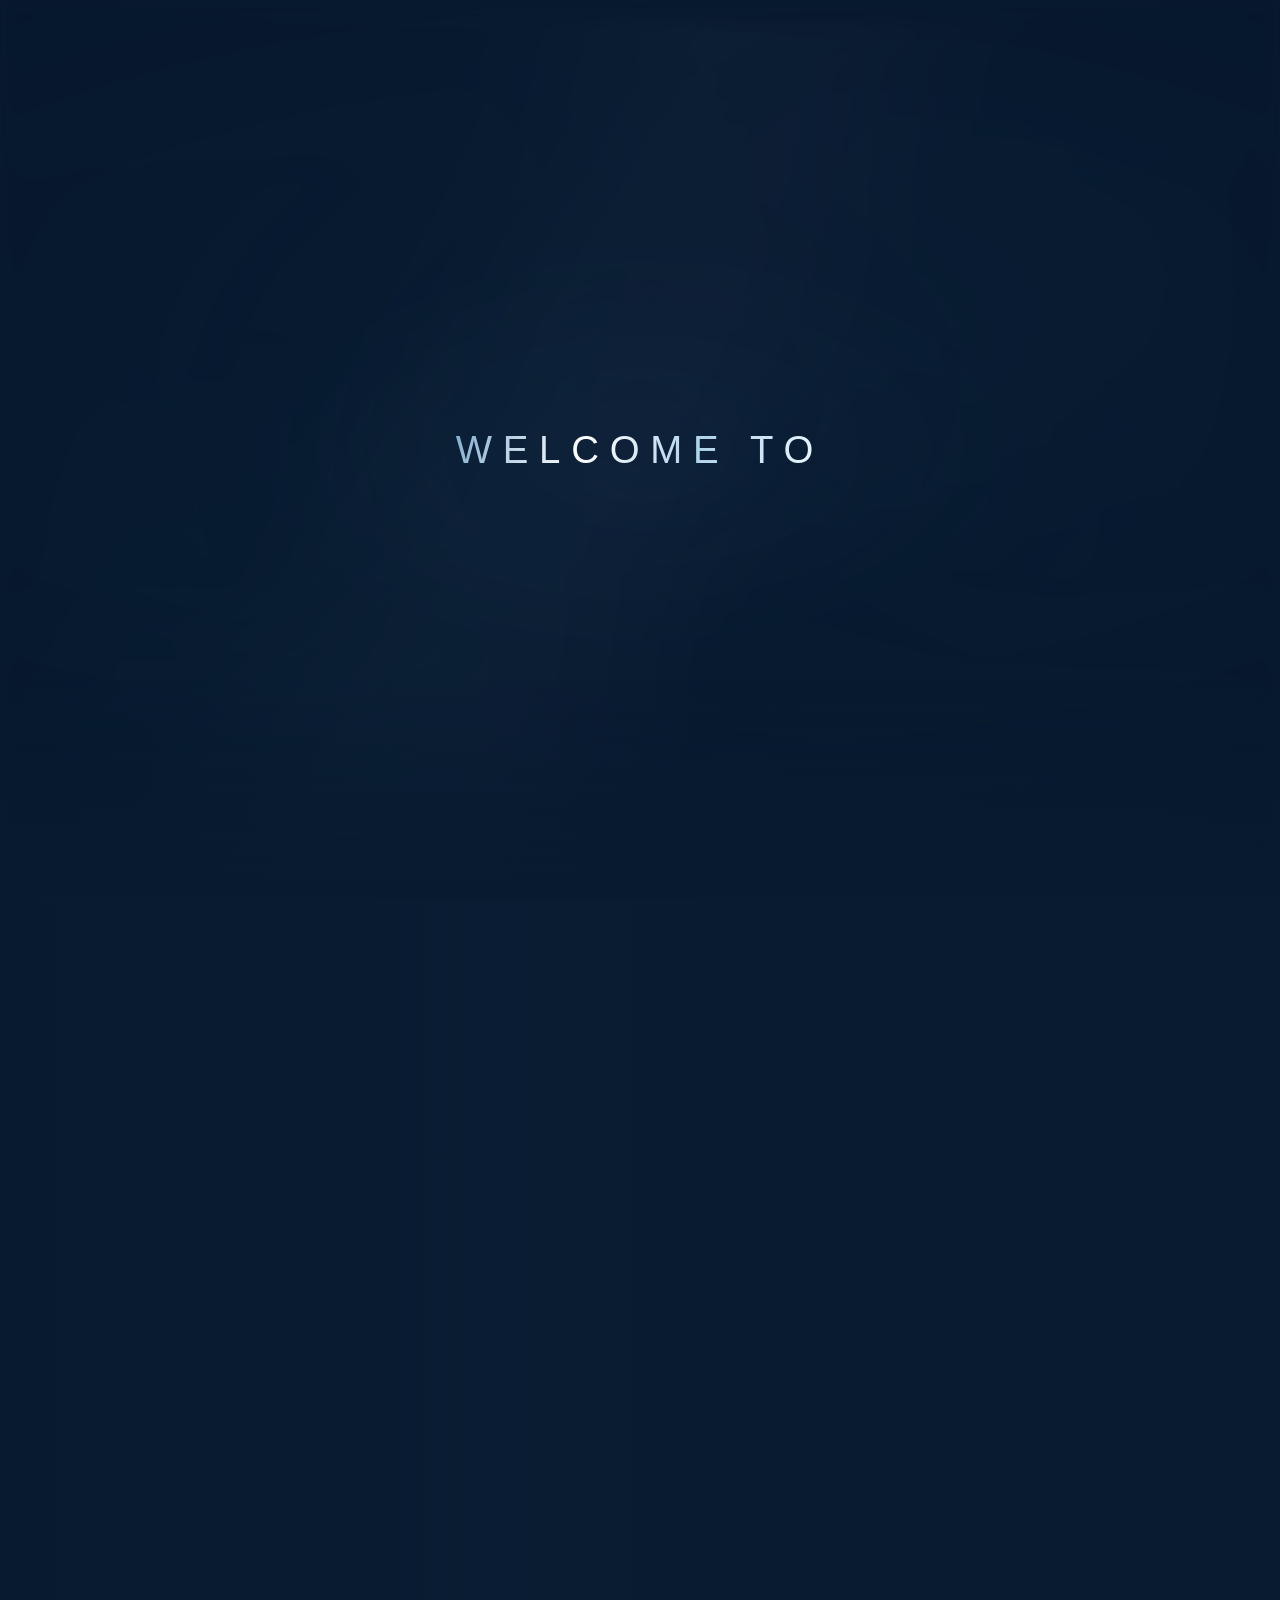
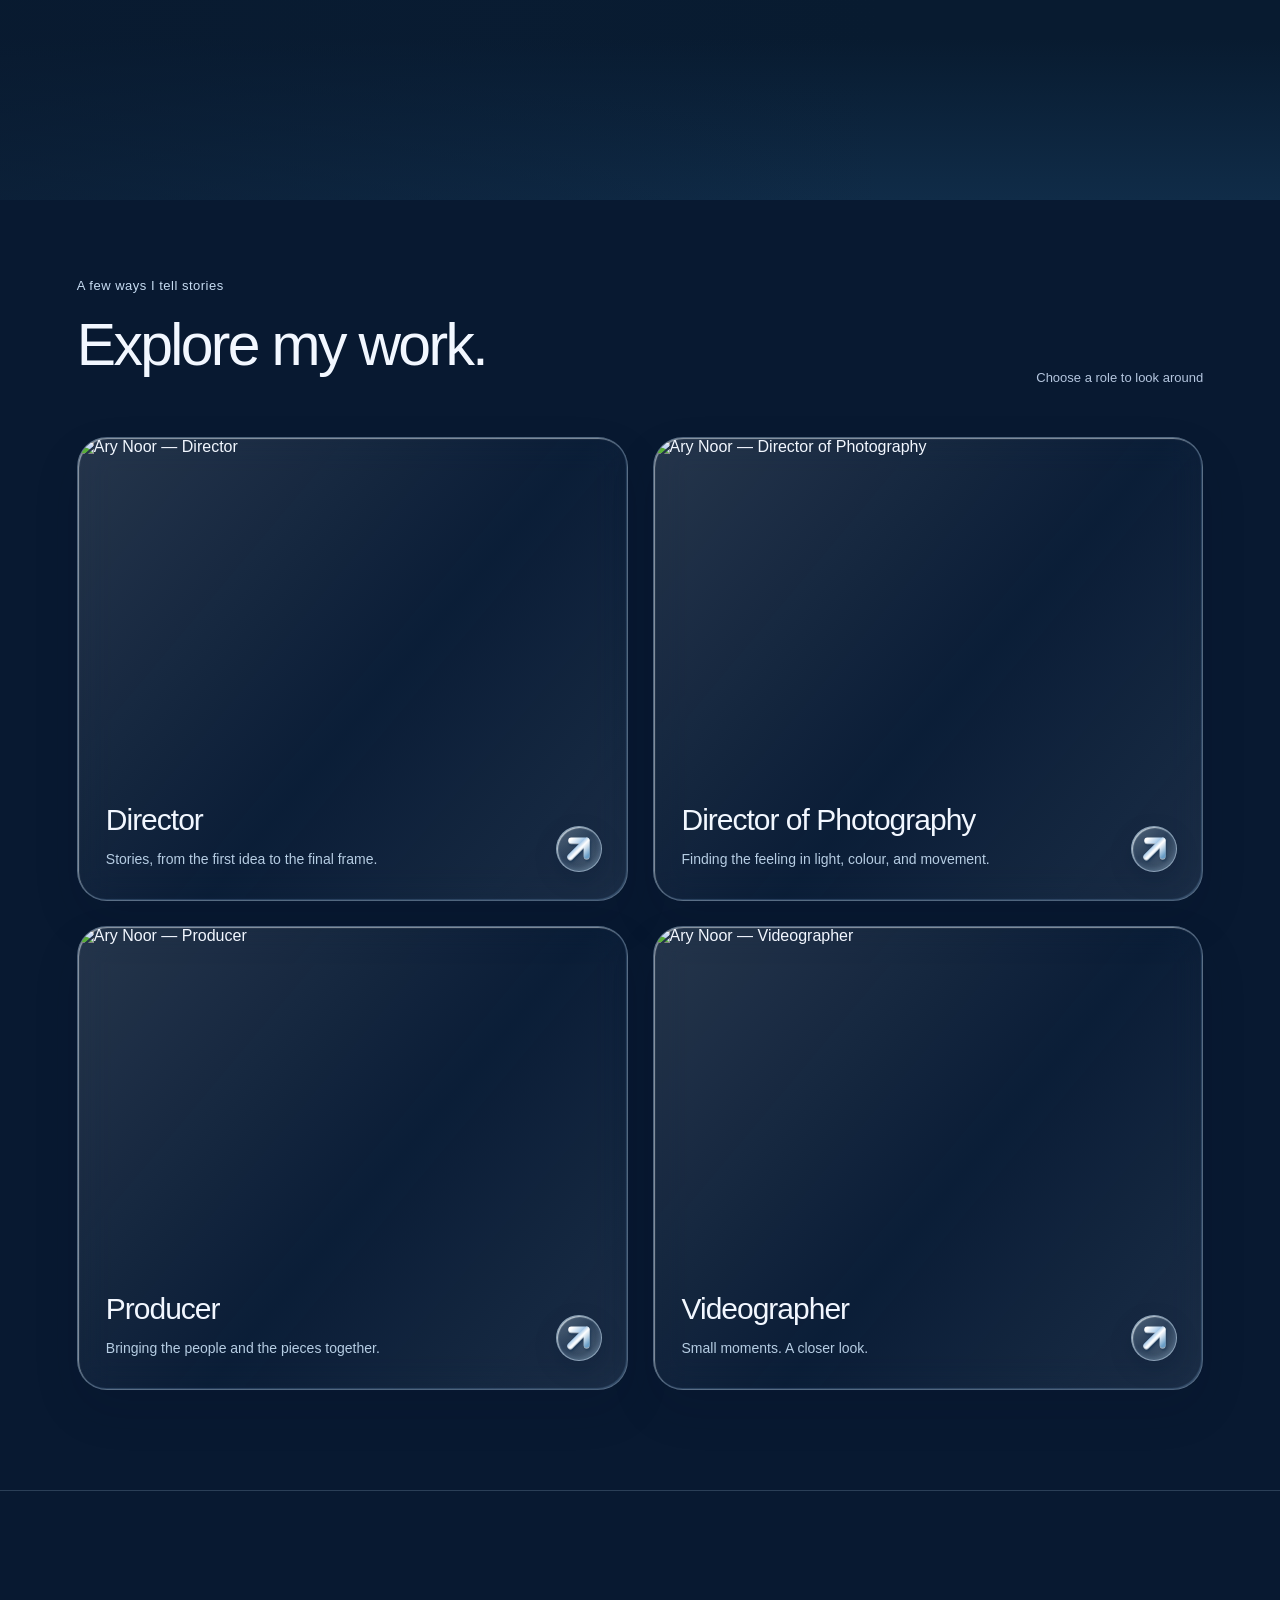
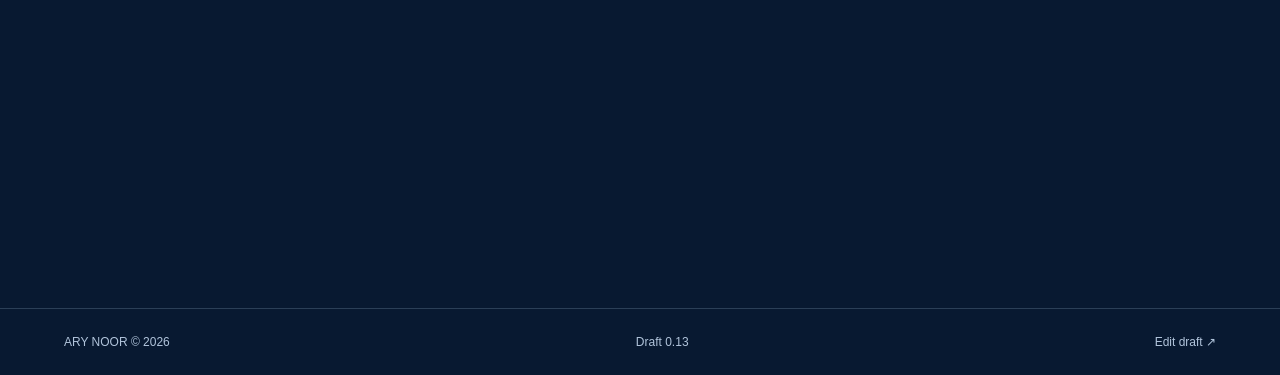
==== index.html @ 4cf9690b "Preserve ARY NOOR WORKS source and documentation" ====
<!doctype html>
<html lang="id"><head><meta charset="utf-8"><meta name="viewport" content="width=device-width,initial-scale=1"><meta name="theme-color" content="#171916"><meta name="description" content="ARY NOOR — personal filmmaker portfolio. Draft eksplorasi selected works."><title>ARY NOOR — Selected Works</title><link rel="stylesheet" href="style.css?v=13"></head>
<body><a class="skip" href="#main">Lewati ke konten</a><header><a class="brand" href="#/"><img class="brand-logo" src="assets/logo-anw-refined-2k.png" alt="ANW — Ary Noor Works"><svg class="logo-tracking" viewBox="0 0 2048 684" aria-hidden="true"><defs><linearGradient id="soft-highlight-tip"><stop stop-color="white" stop-opacity="0"/><stop offset=".3" stop-color="white" stop-opacity=".7"/><stop offset=".5" stop-color="white"/><stop offset=".7" stop-color="white" stop-opacity=".7"/><stop offset="1" stop-color="white" stop-opacity="0"/></linearGradient><filter id="two-line-glow" x="-30%" y="-100%" width="160%" height="300%"><feGaussianBlur stdDeviation="15" result="halo"/><feMerge><feMergeNode in="halo"/><feMergeNode in="halo"/><feMergeNode in="SourceGraphic"/></feMerge></filter><mask id="contour-window-0" maskUnits="userSpaceOnUse" x="0" y="0" width="2048" height="684"><rect class="highlight-window" width="650" height="684" fill="url(#soft-highlight-tip)" style="--glow-duration:18s;--glow-delay:0s"/></mask><mask id="contour-window-1" maskUnits="userSpaceOnUse" x="0" y="0" width="2048" height="684"><rect class="highlight-window" width="650" height="684" fill="url(#soft-highlight-tip)" style="--glow-duration:23s;--glow-delay:-7s"/></mask></defs><g class="contour-breath" style="--glow-duration:18s;--glow-delay:0s"><path class="highlight-line highlight-upper" d="M376,452 376,442 378,442 378,438 380,438 380,434 382,434 382,432 384,432 384,430 386,430 386,428 388,428 388,424 390,424 390,422 392,422 392,420 394,420 394,416 396,416 396,414 398,414 398,412 400,412 400,410 402,410 402,408 404,408 404,404 406,404 406,402 408,402 408,400 410,400 410,396 412,396 412,394 414,394 414,392 416,392 416,390 418,390 418,386 420,386 420,384 422,384 422,382 424,382 424,380 426,380 426,376 428,376 428,374 430,374 430,372 432,372 432,370 434,370 434,368 436,368 436,366 438,366 438,362 440,362 440,360 442,360 442,358 444,358 444,354 446,354 446,352 448,352 448,350 450,350 450,348 452,348 452,346 454,346 454,342 456,342 456,340 458,340 458,338 460,338 460,336 462,336 462,332 464,332 464,330 466,330 466,328 468,328 468,326 470,326 470,322 472,322 472,320 474,320 474,318 476,318 476,316 478,316 478,312 480,312 480,310 482,310 482,308 484,308 484,304 486,304 486,302 488,302 488,300 490,300 490,296 492,296 492,294 494,294 494,292 496,292 496,290 498,290 498,286 500,286 500,284 502,284 502,280 504,280 504,278 506,278 506,276 508,276 508,274 510,274 510,270 512,270 512,268 514,268 514,266 516,266 516,262 518,262 518,260 520,260 520,258 522,258 522,256 524,256 524,252 526,252 526,250 528,250 528,248 530,248 530,244 532,244 532,242 534,242 534,240 536,240 536,238 538,238 538,236 540,236 540,232 542,232 542,230 544,230 544,228 546,228 546,224 548,224 548,222 550,222 550,220 552,220 552,216 554,216 554,214 556,214 556,212 558,212 558,210 560,210 560,208 562,208 562,206 564,206 564,204 566,204 566,202 568,202 568,200 570,200 570,198 572,198 572,196 574,196 574,194 576,194 576,192 578,192 578,190 582,190 582,188 586,188 586,186 588,186 588,184 592,184 592,182 598,182 598,180 606,180 606,178 636,178 636,180 644,180 644,182 650,182 650,184 656,184 656,186 658,186 658,188 662,188 662,190 664,190 664,192 668,192 668,194 670,194 670,196 672,196 672,198 674,198 674,200 676,200 676,202 678,202 678,204 680,204 680,206 682,206 682,210 684,210 684,212 686,212 686,214 688,214 688,216 690,216 690,220 692,220 692,222 694,222 694,226 696,226 696,228 698,228 698,230 700,230 700,234 702,234 702,236 704,236 704,240 706,240 706,242 708,242 708,244 710,244 710,246 712,246 712,250 714,250 714,254 716,254 716,256 718,256 718,258 720,258 720,262 722,262 722,264 724,264 724,266 726,266 726,270 728,270 728,272 730,272 730,276 732,276 732,278 734,278 734,280 736,280 736,284 738,284 738,286 740,286 740,288 742,288 742,292 744,292 744,296 746,296 746,298 748,298 748,302 750,302 750,304 752,304 752,306 754,306 754,310 756,310 756,314 758,314 758,316 760,316 760,318 762,318 762,322 764,322 764,324 766,324 766,328 768,328 768,330 770,330 770,334 772,334 772,336 774,336 774,340 776,340 776,344 778,344 778,346 780,346 780,350 782,350 782,352 784,352 784,354 786,354 786,358 788,358 788,362 790,362 790,364 792,364 792,366 794,366 794,370 796,370 796,374 798,374 798,376 800,376 800,380 802,380 802,382 804,382 804,386 806,386 806,388 808,388 808,390 810,390 810,386 808,386 808,380 806,380 806,372 804,372 804,366 802,366 802,354 800,354 800,346 798,346 798,336 796,336 796,324 794,324 794,312 792,312 792,298 790,298 790,278 788,278 788,258 786,258 786,206 788,206 788,198 790,198 790,194 792,194 792,192 794,192 794,188 796,188 796,186 798,186 798,184 802,184 802,182 806,182 806,180 810,180 810,178 818,178 818,176 846,176 846,178 854,178 854,180 860,180 860,182 864,182 864,184 870,184 870,186 874,186 874,188 876,188 876,190 880,190 880,192 882,192 882,194 884,194 884,196 888,196 888,198 890,198 890,200 892,200 892,202 896,202 896,204 898,204 898,206 900,206 900,208 902,208 902,210 906,210 906,212 908,212 908,214 910,214 910,216 912,216 912,218 914,218 914,220 916,220 916,222 918,222 918,224 922,224 922,226 924,226 924,228 926,228 926,230 928,230 928,232 930,232 930,234 932,234 932,236 934,236 934,238 936,238 936,240 938,240 938,242 940,242 940,244 942,244 942,246 946,246 946,248 948,248 948,250 950,250 950,252 952,252 952,254 954,254 954,256 956,256 956,258 958,258 958,260 960,260 960,262 962,262 962,264 964,264 964,266 966,266 966,268 968,268 968,270 970,270 970,272 972,272 972,274 976,274 976,276 978,276 978,278 980,278 980,280 982,280 982,282 984,282 984,284 986,284 986,286 988,286 988,288 990,288 990,290 992,290 992,292 994,292 994,294 996,294 996,296 998,296 998,298 1000,298 1000,300 1002,300 1002,302 1006,302 1006,304 1008,304 1008,306 1010,306 1010,308 1012,308 1012,310 1014,310 1014,312 1016,312 1016,314 1018,314 1018,316 1020,316 1020,318 1022,318 1022,320 1026,320 1026,322 1028,322 1028,324 1030,324 1030,326 1032,326 1032,328 1034,328 1034,330 1036,330 1036,332 1038,332 1038,334 1042,334 1042,336 1044,336 1044,338 1046,338 1046,340 1048,340 1048,342 1050,342 1050,344 1054,344 1054,346 1056,346 1056,348 1058,348 1058,350 1060,350 1060,352 1064,352 1064,354 1066,354 1066,356 1068,356 1068,358 1072,358 1072,360 1074,360 1074,362 1090,362 1090,360 1094,360 1094,358 1096,358 1096,356 1098,356 1098,352 1100,352 1100,346 1102,346 1102,296 1104,296 1104,214 1106,214 1106,200 1108,200 1108,194 1110,194 1110,190 1112,190 1112,188 1114,188 1114,186 1116,186 1116,184 1118,184 1118,182 1122,182 1122,180 1126,180 1126,178 1152,178 1152,180 1158,180 1158,182 1162,182 1162,184 1166,184 1166,186 1168,186 1168,188 1170,188 1170,190 1172,190 1172,192 1174,192 1174,196 1176,196 1176,198 1178,198 1178,202 1180,202 1180,206 1182,206 1182,212 1184,212 1184,218 1186,218 1186,224 1188,224 1188,230 1190,230 1190,236 1192,236 1192,242 1194,242 1194,248 1196,248 1196,254 1198,254 1198,262 1200,262 1200,268 1202,268 1202,274 1204,274 1204,280 1206,280 1206,286 1208,286 1208,292 1210,292 1210,300 1212,300 1212,304 1214,304 1214,310 1216,310 1216,316 1218,316 1218,322 1220,322 1220,328 1222,328 1222,334 1224,334 1224,340 1226,340 1226,346 1228,346 1228,350 1230,350 1230,356 1232,356 1232,360 1234,360 1234,364 1236,364 1236,366 1238,366 1238,368 1242,368 1242,370 1244,370 1244,372 1258,372 1258,370 1262,370 1262,368 1266,368 1266,366 1268,366 1268,364 1270,364 1270,362 1272,362 1272,358 1274,358 1274,356 1276,356 1276,354 1278,354 1278,350 1280,350 1280,348 1282,348 1282,344 1284,344 1284,340 1286,340 1286,338 1288,338 1288,334 1290,334 1290,330 1292,330 1292,326 1294,326 1294,322 1296,322 1296,320 1298,320 1298,316 1300,316 1300,312 1302,312 1302,308 1304,308 1304,304 1306,304 1306,302 1308,302 1308,298 1310,298 1310,294 1312,294 1312,290 1314,290 1314,286 1316,286 1316,282 1318,282 1318,278 1320,278 1320,274 1322,274 1322,270 1324,270 1324,266 1326,266 1326,264 1328,264 1328,260 1330,260 1330,256 1332,256 1332,252 1334,252 1334,248 1336,248 1336,244 1338,244 1338,242 1340,242 1340,238 1342,238 1342,234 1344,234 1344,230 1346,230 1346,228 1348,228 1348,224 1350,224 1350,220 1352,220 1352,218 1354,218 1354,214 1356,214 1356,212 1358,212 1358,210 1360,210 1360,206 1362,206 1362,204 1364,204 1364,202 1366,202 1366,200 1370,200 1370,198 1372,198 1372,196 1376,196 1376,194 1380,194 1380,192 1388,192 1388,190 1394,190 1394,192 1404,192 1404,194 1408,194 1408,196 1410,196 1410,198 1414,198 1414,200 1416,200 1416,202 1418,202 1418,206 1420,206 1420,208 1422,208 1422,212 1424,212 1424,214 1426,214 1426,220 1428,220 1428,224 1430,224 1430,228 1432,228 1432,234 1434,234 1434,238 1436,238 1436,242 1438,242 1438,248 1440,248 1440,254 1442,254 1442,260 1444,260 1444,266 1446,266 1446,270 1448,270 1448,276 1450,276 1450,282 1452,282 1452,286 1454,286 1454,292 1456,292 1456,298 1458,298 1458,302 1460,302 1460,308 1462,308 1462,314 1464,314 1464,320 1466,320 1466,324 1468,324 1468,330 1470,330 1470,334 1472,334 1472,340 1474,340 1474,344 1476,344 1476,348 1478,348 1478,354 1480,354 1480,358 1482,358 1482,360 1484,360 1484,364 1486,364 1486,366 1488,366 1488,368 1490,368 1490,370 1496,370 1496,372 1508,372 1508,370 1512,370 1512,368 1516,368 1516,366 1518,366 1518,364 1520,364 1520,362 1522,362 1522,360 1524,360 1524,358 1526,358 1526,354 1528,354 1528,352 1530,352 1530,348 1532,348 1532,344 1534,344 1534,342 1536,342 1536,338 1538,338 1538,334 1540,334 1540,332 1542,332 1542,328 1544,328 1544,324 1546,324 1546,320 1548,320 1548,318 1550,318 1550,314 1552,314 1552,310 1554,310 1554,306 1556,306 1556,304 1558,304 1558,300 1560,300 1560,296 1562,296 1562,292 1564,292 1564,288 1566,288 1566,286 1568,286 1568,282 1570,282 1570,278 1572,278 1572,274 1574,274 1574,270 1576,270 1576,266 1578,266 1578,262 1580,262 1580,258 1582,258 1582,256 1584,256 1584,252 1586,252 1586,248 1588,248 1588,244 1590,244 1590,240 1592,240 1592,236 1594,236 1594,232 1596,232 1596,228 1598,228 1598,226 1600,226 1600,222 1602,222 1602,218 1604,218 1604,214 1606,214 1606,210 1608,210 1608,206 1610,206 1610,202 1612,202 1612,200 1614,200 1614,196 1616,196 1616,194 1618,194 1618,192 1620,192 1620,190 1622,190 1622,188 1624,188 1624,186 1626,186 1626,184 1628,184 1628,182 1632,182 1632,180 1636,180 1636,178 1640,178 1640,176 1652,176 1652,174 1666,174 1666,176 1676,176 1676,178 1678,178 1678,180 1682,180 1682,184 1684,184" mask="url(#contour-window-0)"/></g><g class="contour-breath" style="--glow-duration:23s;--glow-delay:-7s"><path class="highlight-line highlight-lower" d="M376,452 378,452 378,454 382,454 382,456 440,456 440,454 448,454 448,452 452,452 452,450 456,450 456,448 458,448 458,446 460,446 460,444 462,444 462,442 466,442 466,440 468,440 468,436 470,436 470,434 472,434 472,430 474,430 474,428 476,428 476,424 478,424 478,422 480,422 480,420 482,420 482,416 484,416 484,412 486,412 486,410 488,410 488,406 490,406 490,404 492,404 492,400 494,400 494,398 496,398 496,396 498,396 498,392 500,392 500,390 502,390 502,388 504,388 504,386 506,386 506,384 508,384 508,382 512,382 512,380 522,380 522,378 680,378 680,380 692,380 692,382 698,382 698,384 702,384 702,386 704,386 704,388 706,388 706,390 708,390 708,392 710,392 710,394 712,394 712,398 714,398 714,402 716,402 716,404 718,404 718,408 720,408 720,410 722,410 722,414 724,414 724,416 726,416 726,420 728,420 728,424 730,424 730,426 732,426 732,428 734,428 734,432 736,432 736,434 738,434 738,436 740,436 740,438 742,438 742,440 744,440 744,442 746,442 746,444 748,444 748,446 750,446 750,448 754,448 754,450 758,450 758,452 762,452 762,454 768,454 768,456 820,456 820,454 826,454 826,452 830,452 830,450 832,450 832,446 834,446 834,438 836,438 836,370 834,370 834,294 836,294 836,284 838,284 838,280 840,280 840,278 842,278 842,276 844,276 844,274 846,274 846,272 850,272 850,270 860,270 860,272 866,272 866,274 872,274 872,276 874,276 874,278 878,278 878,280 880,280 880,282 882,282 882,284 884,284 884,286 886,286 886,288 890,288 890,290 892,290 892,292 894,292 894,294 896,294 896,296 898,296 898,298 900,298 900,300 902,300 902,302 904,302 904,304 906,304 906,306 908,306 908,308 910,308 910,310 914,310 914,312 916,312 916,314 918,314 918,316 920,316 920,318 922,318 922,320 924,320 924,322 926,322 926,324 928,324 928,326 930,326 930,328 932,328 932,330 934,330 934,332 936,332 936,334 940,334 940,336 942,336 942,340 946,340 946,342 948,342 948,344 950,344 950,346 952,346 952,348 954,348 954,350 956,350 956,352 958,352 958,354 960,354 960,356 962,356 962,358 964,358 964,360 966,360 966,362 968,362 968,364 970,364 970,366 972,366 972,368 976,368 976,370 978,370 978,372 980,372 980,374 982,374 982,376 984,376 984,378 986,378 986,380 988,380 988,382 990,382 990,384 992,384 992,386 994,386 994,388 996,388 996,390 998,390 998,392 1000,392 1000,394 1002,394 1002,396 1004,396 1004,398 1006,398 1006,400 1008,400 1008,402 1010,402 1010,404 1014,404 1014,408 1016,408 1016,410 1018,410 1018,412 1022,412 1022,414 1024,414 1024,416 1026,416 1026,418 1028,418 1028,420 1030,420 1030,422 1032,422 1032,424 1034,424 1034,426 1036,426 1036,428 1038,428 1038,430 1040,430 1040,432 1042,432 1042,434 1044,434 1044,436 1046,436 1046,438 1048,438 1048,440 1052,440 1052,442 1054,442 1054,444 1058,444 1058,446 1060,446 1060,448 1064,448 1064,450 1066,450 1066,452 1072,452 1072,454 1076,454 1076,456 1084,456 1084,458 1108,458 1108,456 1114,456 1114,454 1118,454 1118,452 1120,452 1120,450 1122,450 1122,448 1124,448 1124,444 1126,444 1126,440 1128,440 1128,434 1130,434 1130,422 1132,422 1132,392 1134,392 1134,352 1136,352 1136,332 1138,332 1138,328 1140,328 1140,326 1142,326 1142,328 1144,328 1144,330 1146,330 1146,332 1148,332 1148,334 1150,334 1150,338 1152,338 1152,342 1154,342 1154,346 1156,346 1156,350 1158,350 1158,354 1160,354 1160,360 1162,360 1162,364 1164,364 1164,368 1166,368 1166,374 1168,374 1168,378 1170,378 1170,382 1172,382 1172,386 1174,386 1174,392 1176,392 1176,396 1178,396 1178,400 1180,400 1180,406 1182,406 1182,410 1184,410 1184,416 1186,416 1186,420 1188,420 1188,424 1190,424 1190,426 1192,426 1192,430 1194,430 1194,432 1196,432 1196,434 1198,434 1198,438 1200,438 1200,440 1202,440 1202,442 1204,442 1204,444 1206,444 1206,446 1208,446 1208,448 1212,448 1212,450 1214,450 1214,452 1216,452 1216,454 1222,454 1222,456 1228,456 1228,458 1250,458 1250,456 1256,456 1256,454 1260,454 1260,452 1264,452 1264,450 1266,450 1266,448 1270,448 1270,446 1272,446 1272,444 1274,444 1274,442 1276,442 1276,438 1278,438 1278,436 1280,436 1280,434 1282,434 1282,430 1284,430 1284,428 1286,428 1286,424 1288,424 1288,420 1290,420 1290,418 1292,418 1292,414 1294,414 1294,410 1296,410 1296,406 1298,406 1298,402 1300,402 1300,400 1302,400 1302,396 1304,396 1304,392 1306,392 1306,388 1308,388 1308,384 1310,384 1310,380 1312,380 1312,376 1314,376 1314,372 1316,372 1316,370 1318,370 1318,366 1320,366 1320,362 1322,362 1322,358 1324,358 1324,354 1326,354 1326,350 1328,350 1328,346 1330,346 1330,344 1332,344 1332,340 1334,340 1334,336 1336,336 1336,332 1338,332 1338,328 1340,328 1340,324 1342,324 1342,320 1344,320 1344,316 1346,316 1346,314 1348,314 1348,310 1350,310 1350,306 1352,306 1352,302 1354,302 1354,298 1356,298 1356,296 1358,296 1358,294 1360,294 1360,290 1362,290 1362,288 1364,288 1364,286 1366,286 1366,284 1370,284 1370,282 1380,282 1380,284 1384,284 1384,286 1386,286 1386,288 1388,288 1388,290 1390,290 1390,294 1392,294 1392,298 1394,298 1394,302 1396,302 1396,306 1398,306 1398,310 1400,310 1400,316 1402,316 1402,320 1404,320 1404,326 1406,326 1406,332 1408,332 1408,336 1410,336 1410,342 1412,342 1412,348 1414,348 1414,350 1416,350 1416,356 1418,356 1418,362 1420,362 1420,366 1422,366 1422,370 1424,370 1424,376 1426,376 1426,380 1428,380 1428,384 1430,384 1430,390 1432,390 1432,394 1434,394 1434,400 1436,400 1436,404 1438,404 1438,408 1440,408 1440,412 1442,412 1442,418 1444,418 1444,422 1446,422 1446,426 1448,426 1448,428 1450,428 1450,432 1452,432 1452,436 1454,436 1454,438 1456,438 1456,440 1458,440 1458,442 1460,442 1460,444 1462,444 1462,446 1464,446 1464,448 1466,448 1466,450 1468,450 1468,452 1472,452 1472,454 1474,454 1474,456 1482,456 1482,458 1502,458 1502,456 1506,456 1506,454 1510,454 1510,452 1514,452 1514,450 1516,450 1516,448 1518,448 1518,446 1520,446 1520,444 1522,444 1522,442 1524,442 1524,440 1526,440 1526,438 1528,438 1528,434 1530,434 1530,432 1532,432 1532,428 1534,428 1534,426 1536,426 1536,422 1538,422 1538,418 1540,418 1540,416 1542,416 1542,412 1544,412 1544,410 1546,410 1546,406 1548,406 1548,402 1550,402 1550,400 1552,400 1552,396 1554,396 1554,392 1556,392 1556,390 1558,390 1558,386 1560,386 1560,382 1562,382 1562,378 1564,378 1564,376 1566,376 1566,372 1568,372 1568,368 1570,368 1570,366 1572,366 1572,362 1574,362 1574,360 1576,360 1576,356 1578,356 1578,352 1580,352 1580,348 1582,348 1582,346 1584,346 1584,342 1586,342 1586,338 1588,338 1588,336 1590,336 1590,332 1592,332 1592,328 1594,328 1594,326 1596,326 1596,322 1598,322 1598,318 1600,318 1600,316 1602,316 1602,312 1604,312 1604,310 1606,310 1606,306 1608,306 1608,302 1610,302 1610,300 1612,300 1612,296 1614,296 1614,292 1616,292 1616,290 1618,290 1618,286 1620,286 1620,284 1622,284 1622,280 1624,280 1624,276 1626,276 1626,274 1628,274 1628,270 1630,270 1630,268 1632,268 1632,264 1634,264 1634,262 1636,262 1636,258 1638,258 1638,254 1640,254 1640,252 1642,252 1642,250 1644,250 1644,246 1646,246 1646,244 1648,244 1648,240 1650,240 1650,236 1652,236 1652,234 1654,234 1654,230 1656,230 1656,228 1658,228 1658,226 1660,226 1660,222 1662,222 1662,220 1664,220 1664,216 1666,216 1666,214 1668,214 1668,212 1670,212 1670,208 1672,208 1672,206 1674,206 1674,202 1676,202 1676,200 1678,200 1678,198 1680,198 1680,196 1682,196 1682,192 1684,192 1684,184" mask="url(#contour-window-1)"/></g></svg></a><nav aria-label="Navigasi utama"><button id="menu" aria-expanded="false" aria-controls="links">MENU <span>＋</span></button><div id="links" hidden><a href="#/"><span>Home</span><svg class="menu-glass-icon" viewBox="0 0 24 24" aria-hidden="true"><defs><linearGradient id="menu-glass-0" x2=".8" y2="1"><stop stop-color="#fff"/><stop offset=".45" stop-color="#c3dcec"/><stop offset=".7" stop-color="#6e98b9"/><stop offset="1" stop-color="#e6f5ff"/></linearGradient></defs><path d="M4 11 12 4l8 7v9h-6v-6h-4v6H4Z" fill="url(#menu-glass-0)" stroke="#e3f4ff" stroke-width=".7" stroke-linejoin="round"/></svg></a><a href="#/works"><span>Portfolio</span><svg class="menu-glass-icon" viewBox="0 0 24 24" aria-hidden="true"><defs><linearGradient id="menu-glass-1" x2=".8" y2="1"><stop stop-color="#fff"/><stop offset=".45" stop-color="#c3dcec"/><stop offset=".7" stop-color="#6e98b9"/><stop offset="1" stop-color="#e6f5ff"/></linearGradient></defs><path d="M7 4v16l14-8Z" fill="url(#menu-glass-1)" stroke="#e3f4ff" stroke-width=".7" stroke-linejoin="round"/></svg></a><a href="#/about"><span>About</span><svg class="menu-glass-icon" viewBox="0 0 24 24" aria-hidden="true"><defs><linearGradient id="menu-glass-2" x2=".8" y2="1"><stop stop-color="#fff"/><stop offset=".45" stop-color="#c3dcec"/><stop offset=".7" stop-color="#6e98b9"/><stop offset="1" stop-color="#e6f5ff"/></linearGradient></defs><path d="M12 3a4 4 0 1 0 0 8 4 4 0 0 0 0-8ZM4 21v-3a8 8 0 0 1 16 0v3Z" fill="url(#menu-glass-2)" stroke="#e3f4ff" stroke-width=".7" stroke-linejoin="round"/></svg></a><a href="#/contact"><span>Contact</span><svg class="menu-glass-icon" viewBox="0 0 24 24" aria-hidden="true"><defs><linearGradient id="menu-glass-3" x2=".8" y2="1"><stop stop-color="#fff"/><stop offset=".45" stop-color="#c3dcec"/><stop offset=".7" stop-color="#6e98b9"/><stop offset="1" stop-color="#e6f5ff"/></linearGradient></defs><path d="M6 3 3 6c-1 6 9 16 15 15l3-3-5-4-3 2c-2-1-4-3-5-5l2-3Z" fill="url(#menu-glass-3)" stroke="#e3f4ff" stroke-width=".7" stroke-linejoin="round"/></svg></a></div></nav></header><div class="top-frost" aria-hidden="true"></div><main id="main" tabindex="-1"></main><footer><span>ARY NOOR © <span id="year"></span></span><span>Draft 0.13</span><a href="editor.html">Edit draft ↗</a></footer><script src="content.js"></script><script src="app.js?v=12"></script><script src="contact.js?v=11"></script></body></html>
---- style.css ----
:root{--paper:#f2f7ff;--muted:#b5c6df;--line:#c4e3ff30;--glass:linear-gradient(145deg,#d3eaff35,#7eb9ff12 48%,#e0f4ff1c)}*{box-sizing:border-box}html{scroll-behavior:smooth}body{margin:0;color:var(--paper);font:16px Arial,Helvetica,sans-serif;background:#081931;background-image:radial-gradient(ellipse at 85% 4%,#225a9a9c,transparent 36%),radial-gradient(ellipse at 5% 35%,#325c9470,transparent 34%),radial-gradient(ellipse at 100% 70%,#164e7e80,transparent 45%),linear-gradient(145deg,#071224,#133654 47%,#07182e);min-height:100vh}a{color:inherit;text-decoration:none}button,input,textarea,select{font:inherit}button,a{touch-action:manipulation}button{cursor:pointer}a,button{-webkit-tap-highlight-color:transparent}a:focus-visible,button:focus-visible,input:focus-visible,textarea:focus-visible,select:focus-visible,.shelf-track:focus-visible{outline:2px solid #bde4ff;outline-offset:5px}main:focus{outline:none}header{padding:20px 5%;display:flex;justify-content:space-between;align-items:center;position:relative;z-index:30}.brand{display:block;position:relative;width:200px}.brand-logo{display:block;width:260px;height:auto;margin:-12px -35px;filter:brightness(0) invert(1);background:none}.brand span{display:block;font:10px Arial,sans-serif;letter-spacing:1px;margin-top:0}header nav{position:fixed;right:5%;top:27px;width:170px;border:1px solid #e1f2ff70;background:linear-gradient(145deg,#e4f3ff38,#afcfff14);backdrop-filter:blur(24px);-webkit-backdrop-filter:blur(24px);border-radius:25px;box-shadow:inset 0 1px 0 #fff8,0 10px 25px #0002;overflow:hidden}#menu{background:none;color:inherit;border:0;padding:17px 22px;width:100%;display:flex;justify-content:space-between;font:13px Arial,sans-serif}#links{padding:0 20px 15px}#links a{display:block;border-top:1px solid var(--line);padding:13px 0;font-size:14px}.home-hero{position:relative;min-height:680px;min-height:calc(92svh - 100px);padding:70px 6% 80px;display:flex;align-items:center;overflow:hidden}.hero-copy{position:relative;z-index:2;width:66%;max-width:800px}.eyebrow{font:13px Arial,sans-serif;letter-spacing:.5px;color:#c7dcf2}.hero-copy h1{font-size:clamp(66px,9.7vw,155px);font-weight:400;line-height:.98;letter-spacing:-.065em;margin:24px 0 28px}.hello-dot{color:#9dc9f1}.hero-roles{max-width:390px;line-height:1.65;font-size:17px;color:#cbd9ec;margin:0 0 30px}.glass-button{display:inline-flex;gap:28px;align-items:center;padding:16px 23px;border:1px solid #d8edff70;border-radius:40px;background:var(--glass);box-shadow:inset 0 1px 1px #fff8,0 8px 20px #0002;backdrop-filter:blur(16px);font-size:14px;transition:background .2s,transform .2s}.glass-button span{font-size:22px}.glass-button:hover{background-color:#d2e6ff28;transform:translateY(-2px)}.hero-bottom{position:absolute;bottom:30px;left:6%;right:6%;display:flex;justify-content:space-between;font-size:12px;color:#b9cee5}.hero-sculpture{position:absolute;right:-2%;top:12%;width:48%;height:78%;perspective:800px}.liquid-shape{display:block;position:relative;background:linear-gradient(125deg,#f5fcff 0%,#99b7d7 12%,#edfaff 20%,#355c87 36%,#cde4f7 48%,#fff 52%,#5d89b2 68%,#b9dcf1 80%,#e9f8ff 90%,#4c6e91);box-shadow:inset 5px 6px 8px #ffffffb0,inset -5px -7px 12px #0b244caa,6px 20px 35px #0004;animation:float 7s ease-in-out infinite;pointer-events:none}.ring{width:210px;height:210px;border-radius:50%;background:conic-gradient(from 30deg,#eaf6ff,#8aa9cb,#2a4a75,#fff,#98c3e8,#31567d,#eaf6ff);mask:radial-gradient(circle,transparent 0 36%,#000 37%);-webkit-mask:radial-gradient(circle,transparent 0 36%,#000 37%);transform:rotate(-28deg) scaleY(.8)}.arrow{background:none;box-shadow:none;font:bold 240px/.8 Arial,sans-serif;letter-spacing:-25px;color:#c9e2f9;text-shadow:1px 1px 0 #fff,-3px -3px 2px #ffffff99,4px 7px 0 #4975a1,8px 14px 8px #020c2850;-webkit-text-stroke:1px #e7f7ff;transform:rotate(-12deg)}.square{width:165px;height:165px;border-radius:35px;transform:rotate(-15deg)}.pill{width:240px;height:110px;border-radius:70px;transform:rotate(-30deg)}.hero-ring{position:absolute;width:300px;height:300px;right:15%;top:5%;transform:rotate(-30deg) scaleY(.7);animation-delay:-2s}.hero-arrow{position:absolute;font-size:320px;right:16%;top:30%;animation-delay:-1s}.hero-pill{position:absolute;right:0;bottom:5%;width:200px;height:80px;animation-delay:-4s}.orbit-line{position:absolute;top:5%;left:5%;width:85%;height:90%;border:1px solid #d5eaff20;border-radius:50%;transform:rotate(-30deg)}@keyframes float{0%,100%{translate:0 0}50%{translate:0 -18px}}
.profile-section{padding:100px 8% 120px;display:grid;grid-template-columns:.9fr 1.1fr;align-items:center;gap:10%;border-top:1px solid var(--line);position:relative}.portrait-wrap{position:relative;max-width:420px}.profile-photo{width:100%;height:480px;object-fit:cover;border-radius:180px 180px 28px 28px;display:block;box-shadow:0 25px 70px #010b2550}.portrait-caption{display:block;margin-top:18px;font-size:12px;color:#b9cee5}.portrait-ring{position:absolute;width:140px;height:140px;right:-45px;bottom:10px}.profile-copy h2,.section-heading h2,.closing h2{font-size:clamp(34px,4.6vw,66px);font-weight:400;letter-spacing:-.045em;line-height:1.08;margin:20px 0}.profile-copy>p:not(.eyebrow){font-size:16px;line-height:1.8;color:#c4d2e3;margin-bottom:30px}.portfolio-section{padding:65px 6% 100px}.section-heading{display:flex;align-items:end;justify-content:space-between;gap:25px;margin-bottom:40px}.section-heading>span{font-size:13px;color:var(--muted);padding-bottom:12px}.category-grid{display:grid;grid-template-columns:1fr 1fr;gap:25px}.liquid-panel{border:1px solid #cce7ff55;border-radius:30px;background:linear-gradient(130deg,#e8f5ff21,#65a6ea09 55%,#bedfff1a);box-shadow:inset 1px 1px 1px #f3fbff88,inset -1px -1px 1px #a1cfff35,0 20px 45px #020e2820;backdrop-filter:blur(16px)}.category-card{min-height:380px;position:relative;padding:28px;overflow:hidden;transition:transform .35s,background .35s}.category-card:hover{transform:translateY(-7px);background-color:#c8e5ff13}.category-art{height:230px;display:grid;place-items:center;position:relative}.category-art:before{content:'';position:absolute;width:190px;height:120px;filter:blur(35px);border-radius:50%;background:#7fbeff35;bottom:0}.category-number{position:absolute;top:25px;left:28px;font-size:13px;color:#bdd2e8}.category-copy{max-width:85%}.category-copy h3{font-weight:400;font-size:30px;letter-spacing:-1px;margin:20px 0 12px}.category-copy p{font-size:14px;line-height:1.5;color:#b6cde3;margin:0}.round-arrow{display:grid;place-items:center;border-radius:50%;width:46px;height:46px;border:1px solid #cbe8ff77;color:inherit;font-size:22px;background:linear-gradient(145deg,#e5f6ff55,#a1c4e718 70%);box-shadow:inset 1px 1px 1px #fff9,inset -1px -2px 3px #6d9acd77,0 7px 15px #00112730}.category-card>.round-arrow{position:absolute;right:25px;bottom:28px}.closing{padding:90px 6% 120px;text-align:center;border-top:1px solid var(--line)}.closing h2{margin-bottom:35px}footer{display:flex;justify-content:space-between;gap:20px;border-top:1px solid var(--line);padding:26px 5%;font:12px Arial,sans-serif;color:#b1c4db}.page{padding:70px 6% 100px;min-height:75vh}.page h1{font-size:clamp(45px,7vw,105px);font-weight:400;letter-spacing:-.05em;line-height:1.02;overflow-wrap:anywhere}.page h2{font-weight:400;font-size:30px;margin-top:50px}.note{font:14px/1.6 Arial,sans-serif;color:var(--muted)}
.role-tabs{display:flex;gap:12px;flex-wrap:wrap;padding:25px 6% 30px}.role-tabs a{font-size:14px;padding:12px 18px;border-radius:30px;border:1px solid #b9dfff40;background:#afcfff0a}.role-tabs a[aria-current=page]{background:#d0e6ff;color:#102b49}.catalog-hero{min-height:560px;position:relative;isolation:isolate;overflow:hidden;display:flex;align-items:end;padding:60px 6%;background:radial-gradient(ellipse at 80% 30%,#4674ad,#182e50 70%)}.catalog-cover{position:absolute;inset:0;width:100%;height:100%;object-fit:cover;z-index:-2}.catalog-hero:after{content:'';position:absolute;inset:0;background:linear-gradient(90deg,#061426f5,#091b32a0 50%,#091b3210),linear-gradient(0deg,#0b2039,transparent 60%);z-index:-1}.catalog-hero-copy{max-width:670px}.catalog-hero h1{font-size:clamp(38px,5.6vw,82px);font-weight:400;line-height:1.02;letter-spacing:-.04em;margin:16px 0}.catalog-hero-copy>p:not(.eyebrow){max-width:480px;color:#d0dcee;font-size:15px;line-height:1.6;margin-bottom:28px}.catalog-sculpture{position:absolute;right:14%;top:80px;z-index:-1;scale:1.6}.catalog-shelves{padding:15px 0 75px;background:linear-gradient(#0b2039aa,#0b203910)}.shelf{padding:15px 0 25px}.shelf-heading{display:flex;align-items:center;justify-content:space-between;padding:0 6%;margin:15px 0}.shelf h2{font-size:23px;font-weight:400;letter-spacing:-.5px}.shelf-controls{display:flex;gap:8px}.shelf-controls button{width:35px;height:35px;font-size:19px}.shelf-track{display:flex;gap:20px;overflow-x:auto;scroll-snap-type:x mandatory;padding:15px 6% 30px;scrollbar-width:thin;scrollbar-color:#7694b6 #152a43}.project-tile{flex:0 0 310px;scroll-snap-align:start;transition:transform .25s}.project-tile:hover{transform:translateY(-7px)}.tile-image{height:180px;position:relative;overflow:hidden;border-radius:13px;border:1px solid #e2f2ff35;display:grid;place-items:center}.tile-image img{width:100%;height:100%;object-fit:cover}.tile-image:after{content:'';position:absolute;inset:0;background:linear-gradient(transparent 40%,#0615289c)}.tile-image .liquid-shape{scale:.55;position:absolute}.tile-tag{position:absolute;left:13px;bottom:13px;font-size:11px;z-index:1;padding:5px 9px;background:#12274499;backdrop-filter:blur(10px);border-radius:15px}.tile-play{opacity:0;position:absolute;right:15px;bottom:15px;z-index:2;font-size:25px}.project-tile:hover .tile-play,.project-tile:focus-visible .tile-play{opacity:1}.project-tile h3{font-size:16px;font-weight:400;line-height:1.4;margin:14px 0 6px}.project-tile>p{font-size:12px;color:var(--muted);margin:0}.visual-0{background:radial-gradient(at 20% 20%,#6d9fc9,#193858 65%)}.visual-1{background:radial-gradient(at 75% 20%,#b4a2db,#283960 60%)}.visual-2{background:radial-gradient(at 20% 20%,#72d6d7,#174563 65%)}.visual-3{background:radial-gradient(at 65% 20%,#608ce1,#182847 70%)}.catalog-note{font-size:13px;color:var(--muted);margin:25px 6%}.detail-visual{height:60vh;min-height:320px;border-radius:22px;overflow:hidden;display:grid;place-items:center;margin:40px 0}.detail-visual img{width:100%;height:100%;object-fit:cover}.detail-info{display:grid;grid-template-columns:1fr 1fr;gap:50px;margin:45px 0}.detail-info p{line-height:1.7;color:#c2d1e3}.still-grid{display:grid;grid-template-columns:1fr 1fr;gap:20px}.still-grid img{width:100%;border-radius:14px}.back-link{font-size:14px;display:inline-block;margin-bottom:28px}.contact-page{position:relative;overflow:hidden}.contact-links{display:flex;flex-direction:column;align-items:start;gap:24px;margin:40px 0}.contact-links a{font-size:clamp(18px,3vw,32px);border-bottom:1px solid #a9c9e780;padding-bottom:10px}.contact-page>.liquid-shape{position:absolute;right:8%;bottom:90px;opacity:.5}video{width:100%;max-height:75vh}.skip{position:fixed;left:20px;top:-100px;z-index:100;background:#e6f1ff;color:#0b2039;padding:15px}.skip:focus{top:10px}.preview-badge{position:fixed;bottom:15px;left:15px;background:#cee5ff;color:#102b49;border-radius:20px;padding:10px 16px;font-size:12px;z-index:99}.editor{max-width:900px;padding:50px 25px;margin:auto}.editor label{display:block;margin:20px 0 8px}.editor input,.editor textarea,.editor select{width:100%;padding:13px;background:#142c48;color:var(--paper);border:1px solid #a9c9e770;border-radius:8px}.editor textarea{min-height:105px}.editor button,.editor .button{display:inline-block;background:var(--glass);border:1px solid #b9ddff70;border-radius:25px;color:inherit;padding:13px 20px;margin:15px 8px 15px 0}.editor small{display:block;line-height:1.7;color:var(--muted)}#status{color:#bddfff}
@media(min-width:1500px){.home-hero{padding-top:100px;padding-bottom:140px}.hero-sculpture{right:4%}}@media(max-width:700px){header{padding:20px 6%}.brand{width:135px}.brand-logo{width:210px;margin:-12px -40px}.brand span{font-size:8px}header nav{top:22px;width:135px;right:6%}#menu{padding:14px 18px}.home-hero{min-height:770px;min-height:calc(100svh - 90px);padding:50px 6% 170px;align-items:start}.hero-copy{width:100%}.hero-copy h1{font-size:18vw;max-width:100%;margin:20px 0}.hero-roles{font-size:14px;max-width:270px}.hero-sculpture{top:auto;bottom:40px;right:-10%;width:70%;height:240px;opacity:.8;z-index:0}.hero-ring{width:180px;height:180px;right:15%;top:5%}.hero-arrow{font-size:180px;top:25%;right:15%}.hero-pill{width:120px;height:50px;bottom:0;right:0}.hero-bottom{bottom:20px;font-size:10px;gap:20px}.hero-bottom span:first-child{max-width:160px}.profile-section{padding:65px 8%;grid-template-columns:1fr;gap:50px}.portrait-wrap{width:85%;margin:auto}.profile-photo{height:380px}.profile-copy h2{font-size:37px}.profile-copy>p:not(.eyebrow){font-size:15px}.portfolio-section{padding:50px 6% 70px}.section-heading{display:block;margin-bottom:30px}.section-heading h2{font-size:41px}.category-grid{gap:16px;grid-template-columns:1fr}.category-card{min-height:330px;padding:24px}.category-art{height:190px}.category-copy h3{font-size:28px}.category-copy p{font-size:13px}.category-card>.round-arrow{bottom:25px;right:20px}.closing{padding:70px 6%}.closing h2{font-size:41px}.page{padding:55px 6% 75px}.page h1{font-size:12vw}.role-tabs{padding:25px 6%;gap:8px}.role-tabs a{font-size:11px;padding:10px 12px}.catalog-hero{min-height:530px;padding:45px 6%}.catalog-hero h1{font-size:41px}.catalog-hero-copy>p:not(.eyebrow){font-size:14px}.catalog-hero:after{background:linear-gradient(0deg,#0b2039,#0b203980 70%,#0b203940)}.catalog-sculpture{right:15%;top:60px;scale:1.2;opacity:.6}.project-tile{flex-basis:270px}.tile-image{height:160px}.shelf h2{font-size:20px}.detail-info{grid-template-columns:1fr;gap:20px}.detail-visual{height:40vh;min-height:240px}.still-grid{grid-template-columns:1fr}.contact-page>.liquid-shape{opacity:.15;right:-50px}.contact-links a{font-size:20px}footer{flex-wrap:wrap;font-size:10px;gap:15px}.liquid-shape{animation-duration:9s}}
@media(prefers-reduced-motion:reduce){html{scroll-behavior:auto}*,*:before,*:after{animation:none!important;transition:none!important}}
.profile-section{overflow:hidden}.project-detail li{line-height:1.8}.catalog-hero-copy h1{overflow-wrap:anywhere}
/* Draft 0.4: original logo silhouette with glass highlights; no background box. */
.brand{width:230px;height:76px}.brand-logo{width:100%;height:100%;margin:0;object-fit:contain;opacity:0;filter:none}.brand:before{content:'';position:absolute;inset:0;background:linear-gradient(115deg,#fff 0%,#8ca9c6 16%,#f1faff 29%,#50799d 43%,#dceeff 51%,#fff 57%,#8cacca 73%,#f8fcff 88%);mask:url('assets/logo-anw-original.png') center/contain no-repeat;-webkit-mask:url('assets/logo-anw-original.png') center/contain no-repeat;filter:drop-shadow(0 1px 1px #e5f6ff90) drop-shadow(1px 3px 2px #020f2540);pointer-events:none}.brand:hover:before{background-position:40% 0}
.profile-hero{display:grid;grid-template-columns:1.2fr .8fr;gap:7%;align-items:center;padding:55px 6% 75px;min-height:calc(100svh - 110px);overflow:visible}.profile-hero .hero-copy{width:100%;max-width:none}.profile-hero h1{font-size:clamp(57px,7.5vw,115px);margin:15px 0 24px}.profile-hero .hero-roles{font-size:14px;max-width:440px;margin-bottom:24px}.hero-bio h2{font-size:23px;line-height:1.2;font-weight:400;letter-spacing:-.5px;margin:0 0 18px}.hero-bio>p{font-size:14px;line-height:1.8;color:#bdcfe3;max-width:570px;margin:0 0 26px}.hero-portrait{align-self:center;position:relative;min-width:0}.hero-portrait img{width:100%;height:clamp(420px,52vw,650px);object-fit:cover;object-position:center 28%;display:block;border-radius:32px;border:1px solid #d9ecff55;box-shadow:0 25px 70px #010b2555}.hero-portrait span{display:block;font-size:11px;margin-top:15px;color:#bdd0e5}.category-card{padding:0 0 30px;min-height:0;overflow:hidden}.category-art{height:340px;display:block;overflow:hidden}.category-art:before{display:none}.category-art img{display:block;width:100%;height:100%;object-fit:cover;object-position:50% 30%;transition:transform .6s}.category-card:hover .category-art img{transform:scale(1.035)}.category-copy{padding:0 28px;max-width:88%}.category-copy h3{margin-top:25px}.category-number{padding:7px 10px;border-radius:15px;top:18px;left:18px;background:#10254290;color:#f3f8ff;backdrop-filter:blur(14px)}.profile-photo{border-radius:30px}.profile-section{align-items:start}
@media(min-width:1500px){.profile-hero{padding-top:65px;padding-bottom:85px;grid-template-columns:1fr .8fr;gap:10%}}@media(max-width:700px){.brand{width:170px;height:58px;margin-left:-18px}.brand-logo{width:100%;height:100%;margin:0}.profile-hero{display:grid;grid-template-columns:1fr;padding:35px 6% 65px;gap:30px;min-height:0;overflow:hidden}.profile-hero .hero-copy{display:contents}.profile-hero .eyebrow{grid-row:1;margin:8px 0 0}.profile-hero h1{grid-row:2;font-size:17vw;margin:0}.profile-hero .hero-roles{grid-row:3;margin:0;line-height:1.7}.hero-portrait{grid-row:4;width:100%;max-width:380px;justify-self:center}.hero-portrait img{height:440px;border-radius:26px}.hero-bio{grid-row:5}.hero-bio h2{font-size:26px}.hero-bio>p{font-size:15px;margin-bottom:0}.profile-hero .glass-button{grid-row:6;justify-self:start}.category-art{height:350px}.category-copy{padding:0 24px}.category-copy h3{font-size:27px}.category-card{padding-bottom:28px}.category-card>.round-arrow{bottom:25px}.category-number{font-size:12px}.hero-portrait span{font-size:10px}.profile-photo{border-radius:26px}}
/* Draft 0.5 — scroll-driven welcome and glass controls. */
body{overflow-x:clip}header{height:105px}.welcome-home header{position:absolute;top:0;left:0;width:100%;height:0}.brand{position:fixed!important;z-index:45;will-change:width,height,left,top}.brand:before{mask-size:200% auto;-webkit-mask-size:200% auto;background-size:250% 250%;background-image:linear-gradient(115deg,#d7ecff 0%,#6e97b8 15%,#f9feff 27%,#a1c5df 34%,#fff 40%,#4e7d9f 50%,#b4d7ed 60%,#fff 72%,#8ab3d2 86%,#e7f7ff 100%);animation:logo-glass-flow 6s ease-in-out infinite;filter:drop-shadow(0 1px 0 #fff9) drop-shadow(0 3px 2px #08223e80)}.brand.logo-docked:before{animation-duration:10s}.welcome{height:100svh;min-height:620px;position:relative;display:flex;justify-content:center;align-items:center;isolation:isolate}.welcome:before{content:'';position:absolute;width:70%;height:50%;top:25%;left:15%;background:radial-gradient(ellipse,#72baff23,transparent 67%);filter:blur(40px);z-index:-1}.welcome-title{position:absolute;top:24%;margin:0;font-size:clamp(16px,2.2vw,30px);letter-spacing:.28em;font-weight:400;color:#dcefff;background:linear-gradient(110deg,#83afcf,#fff 35%,#b0d3eb 65%,#effaff);background-clip:text;-webkit-background-clip:text;-webkit-text-fill-color:transparent;animation:welcome-arrive 1.2s ease-out both}.welcome-enter{position:absolute;bottom:70px;left:50%;translate:-50% 0;white-space:nowrap;color:var(--paper);animation:welcome-arrive 1.6s ease-out both}.welcome-home .profile-hero{border-top:1px solid var(--line)}header nav{width:122px;border-radius:21px;top:25px;z-index:50}#menu{padding:12px 17px;font-size:11px;min-height:42px;align-items:center}#menu>span{width:15px;height:15px;display:block}header nav:has(#menu[aria-expanded=true]){width:180px}#links a{font-size:13px}.glass-icon{width:25px;height:25px;display:block;filter:drop-shadow(0 1px .4px #fff9) drop-shadow(1px 2px 1px #0a2c4e90)}.glass-button>span{display:block}.round-arrow .glass-icon{width:26px;height:26px}.glass-button,.round-arrow{background:linear-gradient(140deg,#e8f8ff48 0%,#a3c8e81c 45%,#def2ff2e 85%);border:1px solid #d4ecff85;box-shadow:inset 1px 1px 1px #f4fcffb0,inset -1px -2px 4px #a0cbee35,0 8px 22px #02142b35;backdrop-filter:blur(18px)}.tile-play{font-weight:800;text-shadow:0 1px #fff,1px 2px #5a8eb5}.category-number,.shelf-controls{display:none}
@keyframes logo-glass-flow{0%,100%{background-position:0% 30%}50%{background-position:100% 70%}}@keyframes welcome-arrive{from{opacity:0;transform:translateY(15px);filter:blur(8px)}to{opacity:1;transform:translateY(0);filter:blur(0)}}
@media(max-width:700px){header{height:95px}header nav{width:105px;top:24px}#menu{font-size:10px;padding:10px 14px;min-height:38px}.welcome{min-height:560px}.welcome-title{top:29%;font-size:17px}.welcome-enter{bottom:65px;padding:14px 20px;font-size:12px}.brand{max-width:none}.welcome-home .profile-hero{padding-top:70px}.glass-icon{width:23px;height:23px}}
@media(prefers-reduced-motion:reduce){.brand:before,.welcome-title,.welcome-enter{animation:none!important}.brand{will-change:auto}}
/* Draft 0.6 — exact chrome asset and staged liquid opening. */
.fx-definitions{position:absolute;pointer-events:none;overflow:hidden}.brand{isolation:isolate}.brand:after{display:none}.brand:before{animation:none!important;filter:none;background:transparent;mask:none;-webkit-mask:none;inset:-7px;border-radius:12px;backdrop-filter:blur(15px) saturate(1.25);-webkit-backdrop-filter:blur(15px) saturate(1.25);opacity:0;transition:opacity .25s;z-index:0}.brand.logo-docked:before{opacity:1;background:#a8d5ff05}.brand-logo{opacity:1!important;position:absolute;left:-50%;top:-50%;width:200%!important;height:200%!important;max-width:none;object-fit:contain;filter:none;z-index:1;pointer-events:none}.welcome-title{top:50%!important;transform:translateY(-50%);animation:none!important;font-size:clamp(20px,3vw,40px);white-space:nowrap}.welcome-enter{animation:none!important}.intro-running{overflow:hidden!important;height:100vh;height:100svh}.intro-running header nav{visibility:hidden;pointer-events:none}.intro-running .welcome-enter{visibility:hidden;pointer-events:none}.intro-hold .brand,.intro-dissolve .brand{visibility:hidden;pointer-events:none}.intro-hold .welcome-title{opacity:1;filter:none}.intro-dissolve .welcome-title{animation:welcome-liquid-out 2s linear forwards!important}.intro-reform .welcome-title,.intro-ready .welcome-title{visibility:hidden}.intro-reform .brand{visibility:visible;pointer-events:none;filter:url('#liquid-reform');animation:logo-liquid-settle 1.6s cubic-bezier(.16,.65,.3,1) both}.intro-ready .brand{visibility:visible;filter:none;animation:none}.intro-ready .welcome-enter{visibility:visible}.intro-ready .brand-logo{filter:none;transform:none}.welcome-home.intro-ready .welcome{background:radial-gradient(ellipse at 50% 48%,#a3d5ff0a,transparent 55%)}
@keyframes welcome-liquid-out{0%{opacity:1;filter:url('#liquid-dissolve') blur(0);transform:translateY(-50%) scale(1)}35%{opacity:.9;filter:url('#liquid-dissolve') blur(5px);transform:translateY(-50%) scale(1.05,.94)}70%{opacity:.45;filter:url('#liquid-dissolve') blur(15px);transform:translateY(-50%) scale(1.16,.8)}100%{opacity:0;filter:url('#liquid-dissolve') blur(28px);transform:translateY(-50%) scale(1.28,.65)}}
@keyframes logo-liquid-settle{0%{transform:scale(.8,1.3) skewX(-13deg)}25%{transform:scale(1.09,.85) skewX(9deg)}60%{transform:scale(.98,1.03) skewX(-2deg)}100%{transform:scale(1) skewX(0)}}
@media(prefers-reduced-motion:reduce){.intro-dissolve .welcome-title{animation:welcome-accessible-out 2s linear forwards!important}.intro-reform .brand{filter:none;animation:none!important}@keyframes welcome-accessible-out{from{opacity:1}to{opacity:0}}}
.intro-running{position:fixed;inset:0;width:100%}
html,body{overflow-anchor:none}
/* Draft 0.7 — restrained blur transitions and seamless portrait. */
.brand:before{inset:-38px -45px;background:none!important;border:0;border-radius:0;mask:radial-gradient(ellipse at center,#000 8%,#000b 28%,#0005 47%,transparent 73%);-webkit-mask:radial-gradient(ellipse at center,#000 8%,#000b 28%,#0005 47%,transparent 73%);backdrop-filter:blur(18px) saturate(1.1);-webkit-backdrop-filter:blur(18px) saturate(1.1)}
@property --outline-angle{syntax:'<angle>';initial-value:0deg;inherits:false}.brand:after{content:'';display:block;position:absolute;inset:0;pointer-events:none;z-index:3;opacity:.9;background:conic-gradient(from var(--outline-angle) at 50% 50%,transparent 0deg 245deg,#b7ecff 265deg,#fff 278deg,#fff 284deg,#92ceff 296deg,transparent 320deg);mask:url('assets/logo-outline-2k.png') center/200% auto no-repeat;-webkit-mask:url('assets/logo-outline-2k.png') center/200% auto no-repeat;filter:drop-shadow(0 0 2px #d4f3ff);animation:outline-track 5s linear infinite}.brand.logo-docked:after{opacity:0;animation:none}.brand-logo{image-rendering:auto}.intro-hold .welcome-title{animation:welcome-blur-in .8s ease-out both!important}.intro-dissolve .welcome-title{animation:welcome-blur-out 2s ease-in-out both!important}.intro-reform .brand{animation:logo-blur-in 1.6s ease-out both!important;filter:none}.intro-ready .brand{transform:none;filter:none}.intro-reform .brand:after{animation:outline-track 5s linear infinite}.welcome-ambient{position:absolute;inset:0;overflow:hidden;pointer-events:none;z-index:-1}.welcome-ambient svg{position:absolute;width:115%;height:115%;left:-7%;top:-7%;opacity:.16;filter:blur(.8px);animation:ambient-drift 26s ease-in-out infinite alternate}.ambient-glow{position:absolute;inset:10% 5%;background:radial-gradient(ellipse at 78% 28%,#6583d12b,transparent 40%),radial-gradient(ellipse at 13% 75%,#4eb6d71c,transparent 40%);filter:blur(35px);animation:ambient-drift 22s ease-in-out infinite alternate-reverse}.intro-hold .welcome-ambient,.intro-dissolve .welcome-ambient{opacity:.5}.welcome-enter{z-index:4}
@keyframes outline-track{to{--outline-angle:360deg}}@keyframes welcome-blur-in{from{opacity:0;filter:blur(12px)}to{opacity:1;filter:blur(0)}}@keyframes welcome-blur-out{from{opacity:1;filter:blur(0)}to{opacity:0;filter:blur(22px)}}@keyframes logo-blur-in{from{opacity:0;filter:blur(24px);transform:none}to{opacity:1;filter:blur(0);transform:none}}@keyframes ambient-drift{from{transform:translate(-1%,-1%) rotate(-4deg) scale(1)}to{transform:translate(2%,2%) rotate(3deg) scale(1.05)}}
.profile-hero{position:relative;isolation:isolate;display:flex;align-items:center;min-height:100svh;overflow:hidden;padding:110px 6% 95px;background:#081b30;border-top:0!important}.profile-hero .hero-copy{display:block;position:relative;z-index:3;width:52%;max-width:780px}.profile-hero h1{font-size:clamp(62px,7vw,118px)}.hero-portrait{position:absolute;inset:0;width:100%;height:100%;max-width:none;z-index:-2;pointer-events:none;align-self:auto}.hero-portrait img{width:100%;height:100%;object-fit:cover;object-position:center center;border:0;border-radius:0;box-shadow:none;mask:none}.hero-portrait span,.portrait-caption{display:none}.profile-hero:before{content:'';position:absolute;inset:0;background:linear-gradient(90deg,#091a30a8 0%,#0a1d3560 40%,transparent 69%),linear-gradient(0deg,#102c48 0%,transparent 18%,transparent 85%,#102842bb);z-index:-1;pointer-events:none}.hero-bio>p{font-size:15px;color:#d0deed;text-shadow:0 1px 7px #07182a}.profile-hero .hero-roles{color:#e1eaf5}.profile-hero .eyebrow{color:#d4e3f2}.reveal-glass{opacity:0;filter:blur(14px);transform:translateY(26px) scale(.985);transition:opacity 1.25s ease,filter 1.4s ease,transform 1.5s cubic-bezier(.17,.65,.3,1);transition-delay:var(--reveal-delay,0ms)}.reveal-glass.is-revealed{opacity:1;filter:blur(0);transform:translateY(0) scale(1)}.hero-portrait.reveal-glass{transform:scale(1.04);transition-duration:1.7s,1.7s,2s}.hero-portrait.reveal-glass.is-revealed{transform:scale(1)}.closing h2.reveal-glass{transform:translateY(12px) scale(.92);filter:blur(18px);transition-duration:2s,2.2s,3.2s}.closing h2.reveal-glass.is-revealed{transform:translateY(0) scale(1);filter:blur(0)}.category-card .round-arrow .glass-icon{width:29px;height:29px}.chat-icon{width:27px;height:27px}.hero-portrait img{max-width:none}
@media(min-width:1500px){.profile-hero{padding-top:110px;padding-bottom:110px}.profile-hero .hero-copy{width:49%}}@media(max-width:700px){.profile-hero{display:block;padding:450px 6% 75px;min-height:1100px}.profile-hero .hero-copy{display:block;width:100%;max-width:none}.profile-hero h1{font-size:16vw;margin:15px 0 25px}.profile-hero .hero-roles{margin-bottom:24px}.hero-bio{margin-bottom:25px}.hero-bio h2{font-size:25px}.hero-bio>p{font-size:15px;line-height:1.8}.hero-portrait{height:680px;inset:0 0 auto;width:100%;max-width:none}.hero-portrait img{height:100%;object-fit:cover;object-position:80% center;mask:linear-gradient(#000 0%,#000 60%,transparent 100%);-webkit-mask:linear-gradient(#000 0%,#000 60%,transparent 100%)}.profile-hero:before{background:linear-gradient(0deg,#102c48 0%,#102c48 38%,#0c223b55 58%,transparent 80%);z-index:-1}.welcome-ambient svg{opacity:.12;width:160%;left:-30%}.profile-hero .hero-bio>p{margin-bottom:25px}.profile-hero .glass-button{display:inline-flex}.category-art img{object-position:50% 25%}}
@media(prefers-reduced-motion:reduce){.welcome-ambient svg,.ambient-glow,.brand:after{animation:none!important}.intro-hold .welcome-title,.intro-dissolve .welcome-title,.intro-reform .brand{animation:none!important;filter:none!important}.intro-dissolve .welcome-title{visibility:hidden}.reveal-glass,.reveal-glass.is-revealed,.hero-portrait.reveal-glass,.closing h2.reveal-glass{opacity:1;filter:none;transform:none;transition:none}}
@media(max-width:700px){.welcome-home .profile-hero{padding:520px 6% 75px}.profile-hero .hero-copy{position:relative}.hero-portrait img{object-position:80% center}.profile-hero:before{background:linear-gradient(0deg,#102c48 0%,#102c48 45%,#102c48aa 57%,transparent 82%)}}
/* Draft 0.8 — continuous glass entrance, depth motion, and full-width frost. */
body{background-attachment:fixed}.welcome,.welcome-home.intro-ready .welcome{background:#07132c}.welcome:before{opacity:.3}.welcome-ambient{z-index:0;perspective:1400px;opacity:1;transition:opacity 2.8s ease,filter 2.8s ease}.welcome-title{z-index:2}.glass-depth-scene{position:absolute;inset:-8%;transform-style:preserve-3d;animation:glass-camera-orbit 22s cubic-bezier(.45,0,.55,1) infinite alternate;will-change:transform}.glass-depth-image{width:100%;height:100%;object-fit:cover;display:block;opacity:.63;filter:saturate(1.15);mask:radial-gradient(ellipse at 50% 48%,#000b 0%,#000 56%,transparent 88%);-webkit-mask:radial-gradient(ellipse at 50% 48%,#000b 0%,#000 56%,transparent 88%)}.glass-depth-scene:after{content:'';position:absolute;inset:0;background:radial-gradient(ellipse at 50% 47%,#07152d99 0%,#07152d28 45%,#020819a0 90%),linear-gradient(0deg,#07132c 0%,transparent 30%,transparent 75%,#06132f88);pointer-events:none}.glass-depth-light{position:absolute;inset:-10%;background:linear-gradient(115deg,transparent 35%,#b9e8ff18 45%,#ebc2ff16 50%,transparent 58%);mix-blend-mode:screen;transform:translateZ(65px);animation:glass-light-travel 16s ease-in-out infinite alternate}.ambient-glow{z-index:1;opacity:.5}.intro-hold .welcome-ambient{opacity:.08;filter:blur(12px)}.intro-dissolve .welcome-ambient{opacity:.22;filter:blur(7px)}.intro-reform .welcome-ambient,.intro-ready .welcome-ambient{opacity:1;filter:blur(0)}
@keyframes glass-camera-orbit{0%{transform:translate3d(-1.5%,-1%,0) rotateX(3deg) rotateY(-5deg) rotateZ(-2deg) scale(1.04)}50%{transform:translate3d(1%,1%,20px) rotateX(-2deg) rotateY(1deg) rotateZ(0deg) scale(1.08)}100%{transform:translate3d(2%,0,45px) rotateX(-3deg) rotateY(5deg) rotateZ(2deg) scale(1.1)}}@keyframes glass-light-travel{from{translate:-12% 0;opacity:.3}to{translate:12% 3%;opacity:.8}}
header nav{transition:opacity 1.6s ease,filter 1.8s ease,transform 1.8s cubic-bezier(.18,.65,.3,1),width .4s ease;background:linear-gradient(145deg,#d5eeff25,#a5ceff0d)}.welcome-enter{transition:opacity 1.6s ease,filter 1.8s ease,transform 1.8s cubic-bezier(.18,.65,.3,1);animation:none!important}.intro-running header nav,.intro-running .welcome-enter{visibility:visible!important}.intro-hold header nav,.intro-dissolve header nav{opacity:0;filter:blur(16px);transform:translateY(-10px);pointer-events:none}.intro-hold .welcome-enter,.intro-dissolve .welcome-enter{opacity:0;filter:blur(16px);transform:translateY(12px);pointer-events:none}.intro-reform header nav,.intro-ready header nav{opacity:1;filter:blur(0);transform:translateY(0)}.intro-reform header nav{transition-delay:.65s;pointer-events:none}.intro-reform .welcome-enter,.intro-ready .welcome-enter{opacity:1;filter:blur(0);transform:translateY(0)}.intro-reform .welcome-enter{transition-delay:.9s;pointer-events:none}.intro-ready header nav,.intro-ready .welcome-enter{transition-delay:0s;pointer-events:auto}.intro-reform .brand{animation:logo-soft-arrive 1.6s cubic-bezier(.2,.6,.3,1) both!important}.intro-ready .brand{filter:none;opacity:1}.intro-reform .brand:after{animation:outline-track 5s linear infinite}
@keyframes logo-soft-arrive{from{opacity:0;filter:blur(15px);transform:translateY(8px) scale(.97)}to{opacity:1;filter:blur(0);transform:translateY(0) scale(1)}}
.top-frost{position:fixed;inset:0 0 auto;width:100%;height:145px;z-index:35;pointer-events:none;opacity:var(--header-frost,0);background:linear-gradient(180deg,#030912d9 0%,#050e1f9e 35%,#08172e50 65%,transparent 100%);backdrop-filter:blur(24px) saturate(1.1);-webkit-backdrop-filter:blur(24px) saturate(1.1);mask:linear-gradient(#000 0%,#000 25%,#000c 50%,#0006 75%,transparent 100%);-webkit-mask:linear-gradient(#000 0%,#000 25%,#000c 50%,#0006 75%,transparent 100%);transition:opacity .2s linear}.brand:before,.brand.logo-docked:before{opacity:0!important;backdrop-filter:none;-webkit-backdrop-filter:none;background:none!important}.brand:after{transition:opacity .7s ease}
.category-card{transform-style:preserve-3d;transition:transform .6s cubic-bezier(.2,.65,.25,1),box-shadow .6s ease,border-color .6s ease,background .6s ease;outline:1px solid transparent;outline-offset:-2px}.category-card:before{content:'';position:absolute;inset:0;border-radius:inherit;z-index:2;pointer-events:none;background:radial-gradient(circle at var(--shine-x,50%) var(--shine-y,25%),#e8f8ff38,transparent 56%),linear-gradient(140deg,#fff2,transparent 30%,transparent 70%,#8acaff12);opacity:0;transition:opacity .65s ease;box-shadow:inset 2px 2px 3px #fff8,inset -3px -4px 10px #8ecaff30}.category-card:focus-visible{outline:2px solid #e0f3ff;outline-offset:3px}.category-card:hover,.category-card:focus-visible{transform:perspective(1000px) translateY(-9px) rotateX(var(--tilt-x,0deg)) rotateY(var(--tilt-y,0deg)) scale(1.02);border-color:#d8f0ffcc;background:linear-gradient(135deg,#d8eeff38,#87b6e428 50%,#cfebff28);box-shadow:inset 2px 3px 3px #f4fcffbb,inset -3px -5px 9px #7eafe844,0 18px 32px #010c2c66,0 2px 0 #d8f0ff66,0 0 25px #afd9ff18;outline-color:#d9efff70;backdrop-filter:blur(24px) saturate(1.3)}.category-card:hover:before,.category-card:focus-visible:before{opacity:1}.category-card:hover>.round-arrow,.category-card:focus-visible>.round-arrow{background:linear-gradient(140deg,#effaff99,#87b6dc44);box-shadow:inset 2px 2px 2px #fff,inset -2px -3px 5px #76a4ce80,0 7px 16px #03173066;transform:scale(1.08)}.category-card>.round-arrow{transition:transform .6s ease,background .6s ease,box-shadow .6s ease}
@media(max-width:700px){.glass-depth-scene{inset:-2% -55%;animation-duration:28s}.glass-depth-image{opacity:.5;object-position:center}.top-frost{height:120px}.category-card:hover{transform:translateY(-3px) scale(1.005)}}@media(prefers-reduced-motion:reduce){.glass-depth-scene,.glass-depth-light,.ambient-glow{animation:none!important;transform:none}.intro-reform .brand{animation:none!important;filter:none;opacity:1}.welcome-ambient,header nav,.welcome-enter,.category-card,.category-card:before,.top-frost{transition:none!important}.category-card:hover,.category-card:focus-visible{transform:none}}
header{z-index:60}
/* Draft 0.9 — stronger spectral outline and expanding inquiry shell. */
.brand:after{mask-image:url('assets/logo-outline-bold-2k.png');-webkit-mask-image:url('assets/logo-outline-bold-2k.png');background:conic-gradient(from var(--outline-angle) at 50% 50%,transparent 0deg 185deg,#6585ff 205deg,#e77eff 229deg,#69ddff 255deg,#fff 275deg,#fff1b3 291deg,#8a96ff 310deg,transparent 335deg);opacity:1;filter:brightness(1.45) saturate(1.7) drop-shadow(0 0 3px #a9ebff) drop-shadow(0 0 8px #718eff) drop-shadow(0 0 15px #b287ffcc);animation:outline-track 3.8s linear infinite}.brand.logo-docked:after{opacity:0;animation:none}.intro-reform .brand:after{animation:outline-track 3.8s linear infinite}header nav{top:25px}@media(max-width:700px){header nav{top:24px}}
.inquiry-trigger{color:inherit;font-family:Arial,Helvetica,sans-serif}.inquiry-origin-hidden{visibility:hidden!important}.inquiry-dialog{position:fixed;inset:auto;top:50%;left:50%;transform:translate(-50%,-50%);margin:0;width:min(540px,92vw);max-width:92vw;max-height:90vh;max-height:90dvh;padding:32px;border:1px solid #dceeff55;border-radius:32px;color:var(--paper);background:linear-gradient(135deg,#28415bc9,#14283dcd);backdrop-filter:blur(22px);-webkit-backdrop-filter:blur(22px);box-shadow:inset 1px 1px 1px #f4fbff66,inset -1px -1px 1px #b4d8f52b,0 30px 90px #0007;overflow:auto;overscroll-behavior:contain;transform-origin:center;will-change:transform;font:14px Arial,Helvetica,sans-serif}.inquiry-dialog::backdrop{background:#020914a3;backdrop-filter:blur(14px);-webkit-backdrop-filter:blur(14px);animation:inquiry-backdrop-in 400ms ease both}.inquiry-dialog.is-closing::backdrop{animation:inquiry-backdrop-out 400ms ease both}.inquiry-heading{position:static;height:auto!important;display:block;padding:0 30px 0 0;z-index:auto}.inquiry-heading h2{font-weight:400;font-size:29px;line-height:1.14;letter-spacing:-.9px;margin:0 0 12px}.inquiry-heading p{font-size:14px;line-height:1.5;color:#bfd0e2;margin:0 0 24px}.inquiry-close{position:absolute;right:18px;top:15px;width:34px;height:34px;display:grid;place-items:center;background:#d8ebff0d;border:1px solid #d8ebff30;border-radius:50%;color:#e9f5ff;font-size:25px;line-height:1;padding:0;z-index:3}.inquiry-close:hover{background:#d8ebff25}.inquiry-content{opacity:0;transition:opacity 150ms ease}.content-visible .inquiry-content{opacity:1}.inquiry-field{margin-bottom:16px}.inquiry-field label{display:block;font-size:12px;line-height:1.4;margin:0 0 7px;color:#e6f0fc}.inquiry-field label span{color:#a6bfd8}.inquiry-field input,.inquiry-field textarea{display:block;width:100%;padding:12px 13px;background:#d7eaff08;border:1px solid #d4e8ff35;border-radius:12px;color:#f1f7ff;font:16px/1.4 Arial,Helvetica,sans-serif;box-shadow:inset 0 1px 3px #071b301a}.inquiry-field textarea{resize:vertical;min-height:90px;max-height:220px}.inquiry-field input:focus,.inquiry-field textarea:focus{outline:2px solid #9cc9ee99;outline-offset:2px;border-color:#a5d2f680}.inquiry-handoff{color:#b0c4d9;font-size:11px;line-height:1.5;margin:5px 0 16px}.inquiry-send{color:inherit;font:14px Arial,Helvetica,sans-serif;width:100%;justify-content:center;padding:13px 20px;min-height:48px}.inquiry-send span{font-weight:800;font-size:22px}.inquiry-status{font-size:12px;line-height:1.6;color:#c4d9ee;margin:12px 0 0}.inquiry-status:empty{display:none}.inquiry-status a{display:inline-block;margin-top:8px;border-bottom:1px solid #b4d8f5aa}.inquiry-dialog .inquiry-heading,.inquiry-dialog .inquiry-field,.inquiry-dialog .inquiry-handoff,.inquiry-dialog .inquiry-send{opacity:0;transform:translateY(10px);transition:opacity 300ms ease,transform 350ms ease}.content-visible .inquiry-heading,.content-visible .inquiry-field,.content-visible .inquiry-handoff,.content-visible .inquiry-send{opacity:1;transform:translateY(0)}.content-visible .inquiry-field:nth-child(1){transition-delay:50ms}.content-visible .inquiry-field:nth-child(2){transition-delay:100ms}.content-visible .inquiry-field:nth-child(3){transition-delay:150ms}.content-visible .inquiry-field:nth-child(4){transition-delay:200ms}.content-visible .inquiry-handoff,.content-visible .inquiry-send{transition-delay:250ms}.is-closing .inquiry-content{opacity:0;transition-duration:90ms}.inquiry-dialog:focus-visible{outline:none}
@keyframes inquiry-backdrop-in{from{background:#02091400;backdrop-filter:blur(0)}to{background:#020914a3;backdrop-filter:blur(14px)}}@keyframes inquiry-backdrop-out{from{background:#020914a3;backdrop-filter:blur(14px)}to{background:#02091400;backdrop-filter:blur(0)}}
@media(max-width:600px){.inquiry-dialog{padding:27px 22px 23px;max-height:90dvh}.inquiry-heading h2{font-size:25px}.inquiry-heading p{font-size:13px;margin-bottom:20px}.inquiry-field{margin-bottom:13px}.inquiry-field input,.inquiry-field textarea{padding:10px 12px}.inquiry-dialog{top:50dvh}.inquiry-close{top:13px;right:13px}}
@media(prefers-reduced-motion:reduce){.inquiry-dialog,.inquiry-dialog::backdrop,.inquiry-dialog *{animation:none!important;transition:none!important}.brand:after{animation:none!important}}
.brand:after{display:none!important}.logo-glow{position:absolute;inset:0;pointer-events:none;z-index:4;opacity:1;filter:drop-shadow(0 0 3px #a8f4ff) drop-shadow(0 0 8px #6385ffe6) drop-shadow(0 0 14px #a876ffe6);transition:opacity .7s ease}.logo-glow>span{position:absolute;inset:0;background:conic-gradient(from var(--outline-angle) at 50% 50%,transparent 0deg 150deg,#6387ff 175deg,#c876ff 205deg,#78ecff 240deg,#fff 268deg,#fff0b2 289deg,#e880ff 310deg,transparent 340deg);mask:url('assets/logo-outline-bold-2k.png') center/200% auto no-repeat;-webkit-mask:url('assets/logo-outline-bold-2k.png') center/200% auto no-repeat;animation:outline-track 3.8s linear infinite;filter:brightness(1.5) saturate(1.8)}.brand.logo-docked .logo-glow{opacity:0}.brand.logo-docked .logo-glow>span{animation-play-state:paused}.inquiry-dialog .inquiry-heading{display:block;position:relative;height:auto;inset:auto;width:auto;padding:0 25px 0 0;margin:0;z-index:auto}.inquiry-dialog .inquiry-heading h2{margin-top:0}@media(prefers-reduced-motion:reduce){.logo-glow>span{animation:none}}

/* Draft 0.10 — quiet full-contour light, continuous scene, slower glass expansion. */
.logo-glow{filter:drop-shadow(0 0 5px #c6dceaaa) drop-shadow(0 0 14px #b4c9e277) drop-shadow(0 0 26px #c6c0dc55);opacity:.85}
.logo-glow>span{background:conic-gradient(from var(--outline-angle),#c6dbe9,#f0f5f7 18%,#c7cbdc 36%,#b8d6e1 55%,#edf3f6 75%,#c6dbe9);mask-image:url('assets/logo-outline-fine-2k.png');-webkit-mask-image:url('assets/logo-outline-fine-2k.png');animation:outline-track 12s linear infinite;filter:none}
.welcome,.welcome-home.intro-ready .welcome{background:#081b30}.welcome:after{content:'';position:absolute;z-index:3;inset:auto 0 -1px;height:220px;pointer-events:none;background:linear-gradient(transparent,#081b30)}
.glass-depth-scene:after{background:radial-gradient(ellipse at 50% 47%,#07152d99 0%,#07152d28 45%,#020819a0 90%),linear-gradient(0deg,#081b30,transparent 38%,transparent 75%,#06132f88)}
.welcome-home .profile-hero{border:0!important;background:#081b30}.profile-hero .hero-portrait{mask-image:linear-gradient(transparent,#000 18%);-webkit-mask-image:linear-gradient(transparent,#000 18%)}
.profile-hero:before{background:linear-gradient(90deg,#091a30a8, #0a1d3560 40%,transparent 69%),linear-gradient(0deg,#102c48,transparent 18%,transparent 82%,#081b30)}
#links a{display:flex;align-items:center;justify-content:space-between;gap:20px;min-height:46px} .menu-glass-icon{width:25px;height:25px;flex-shrink:0;opacity:0;filter:blur(6px) drop-shadow(0 2px 2px #03112299);transform:translateX(-6px) scale(.8);transition:opacity .55s ease,filter .65s ease,transform .65s cubic-bezier(.2,.65,.3,1)}
#links a:hover .menu-glass-icon,#links a:focus-visible .menu-glass-icon{opacity:1;filter:blur(0) drop-shadow(0 1px 1px #fff8) drop-shadow(0 3px 3px #03112299);transform:translateX(0) scale(1)}
.inquiry-dialog{will-change:transform,filter}.inquiry-dialog::backdrop{animation-duration:1100ms}.inquiry-dialog.is-closing::backdrop{animation-duration:1000ms}
.inquiry-content{filter:blur(12px);transition:opacity .65s ease,filter .8s ease}.content-visible .inquiry-content{filter:blur(0)}
.inquiry-dialog .inquiry-heading,.inquiry-dialog .inquiry-field,.inquiry-dialog .inquiry-handoff,.inquiry-dialog .inquiry-send{transition-duration:.65s,.8s}
.is-closing .inquiry-content{opacity:0;filter:blur(14px);transition-duration:.5s,.65s}
@media(max-width:700px){.welcome:after{height:160px}.profile-hero:before{background:linear-gradient(0deg,#102c48 0%,#102c48 38%,#0c223b55 58%,transparent 80%,#081b30 100%)}}
@media(hover:none){.menu-glass-icon{opacity:1;filter:drop-shadow(0 2px 2px #03112299);transform:none}}
@media(prefers-reduced-motion:reduce){.menu-glass-icon{transition:none}.inquiry-content{filter:none}.logo-glow>span{animation:none}}
.logo-glow{inset:-50%;filter:drop-shadow(0 0 7px #c6dceab0) drop-shadow(0 0 18px #b4c9e280) drop-shadow(0 0 32px #c6c0dc55)}.logo-glow>span{mask-size:100% auto;-webkit-mask-size:100% auto}

/* Draft 0.11: actual contour tracing, original portrait, restored snappy form. */
.logo-tracking{position:absolute;inset:-50%;width:200%;height:200%;max-width:none;z-index:5;overflow:visible;pointer-events:none;transition:opacity .6s ease}
.logo-tracking path{fill:none;stroke-linecap:round;stroke-linejoin:round}.contour-base{stroke:#d7e8f1;stroke-width:1.6;opacity:.32}.contour-runner{stroke:#e0f2ff;stroke-width:3;stroke-dasharray:240 760;animation:contour-travel 6s linear infinite;filter:drop-shadow(0 0 3px #c2dcff)}.contour-halo{stroke:#bdccec;stroke-width:18;stroke-dasharray:240 760;filter:url('#contour-halo');opacity:.85;animation:contour-travel 6s linear infinite}
@keyframes contour-travel{from{stroke-dashoffset:1000}to{stroke-dashoffset:0}}
.brand.logo-docked .logo-tracking{opacity:0}.brand.logo-docked .logo-tracking path{animation-play-state:paused}
.profile-hero .hero-portrait{background:linear-gradient(90deg,#081b30,#0b2037)}
.profile-hero .hero-portrait:before{content:'';position:absolute;inset:0;background:url('assets/ary-noor-hero-wide.webp') left center/cover no-repeat;mask:linear-gradient(90deg,#000 0%,#000 38%,transparent 57%);-webkit-mask:linear-gradient(90deg,#000 0%,#000 38%,transparent 57%)}
.profile-hero .hero-portrait img{position:absolute;right:0;top:0;width:49%;height:100%;object-fit:cover;object-position:center 27%;mask:linear-gradient(90deg,transparent,#000 18%,#000 88%,transparent);-webkit-mask:linear-gradient(90deg,transparent,#000 18%,#000 88%,transparent)}
.inquiry-dialog::backdrop,.inquiry-dialog.is-closing::backdrop{animation-duration:400ms}.inquiry-content{filter:none;transition:opacity 150ms ease}.inquiry-dialog .inquiry-heading,.inquiry-dialog .inquiry-field,.inquiry-dialog .inquiry-handoff,.inquiry-dialog .inquiry-send{transition-duration:300ms,350ms}.is-closing .inquiry-content{filter:none;transition-duration:90ms}
@media(max-width:700px){.profile-hero .hero-portrait img{width:100%;object-fit:cover;object-position:center 25%;mask:linear-gradient(#000 0%,#000 68%,transparent);-webkit-mask:linear-gradient(#000 0%,#000 68%,transparent)}.profile-hero .hero-portrait:before{display:none}}
@media(prefers-reduced-motion:reduce){.logo-tracking path{animation:none}.contour-runner,.contour-halo{stroke-dasharray:none}}
.profile-hero .hero-portrait img{object-position:center;mask:url('assets/portrait-subject-mask.svg') center/cover no-repeat;-webkit-mask:url('assets/portrait-subject-mask.svg') center/cover no-repeat}
@media(max-width:700px){.profile-hero .hero-portrait img{object-position:center;mask:url('assets/portrait-subject-mask.svg') center/cover no-repeat;-webkit-mask:url('assets/portrait-subject-mask.svg') center/cover no-repeat}}
.profile-hero .hero-portrait img{mask:linear-gradient(90deg,transparent,#000 17%,#000 83%,transparent);-webkit-mask:linear-gradient(90deg,transparent,#000 17%,#000 83%,transparent)}
@media(max-width:700px){.profile-hero .hero-portrait img{mask:linear-gradient(90deg,transparent,#000 12%,#000 88%,transparent);-webkit-mask:linear-gradient(90deg,transparent,#000 12%,#000 88%,transparent)}}

/* Draft 0.12 — centered control and soft, intermittent contour highlights. */
#menu{display:flex;align-items:center;justify-content:space-between;height:44px;min-height:44px;padding:0 14px;line-height:1}#menu>span{display:grid;place-items:center;flex:0 0 22px;width:22px;height:22px;line-height:0;margin:0}#menu>span>.glass-icon{width:22px;height:22px;display:block;margin:0}
.contour-breath{animation:contour-breathe var(--glow-duration) ease-in-out infinite;animation-delay:var(--glow-delay)}
.contour-runner,.contour-halo{stroke-dasharray:32 968;animation:contour-drift var(--glow-duration) infinite;animation-delay:var(--glow-delay);stroke-linecap:round}
.contour-runner{stroke:#dcecf6;stroke-width:2.6;filter:drop-shadow(0 0 4px #c4d9f2)}.contour-halo{stroke:#c2d3ec;stroke-width:15;filter:url('#contour-halo')}.contour-base{opacity:.18}
@keyframes contour-drift{0%{stroke-dashoffset:calc(1000px + var(--trail-shift));animation-timing-function:cubic-bezier(.45,0,.6,1)}35%{stroke-dashoffset:calc(790px + var(--trail-shift));animation-timing-function:cubic-bezier(.2,.1,.45,1)}70%{stroke-dashoffset:calc(180px + var(--trail-shift));animation-timing-function:cubic-bezier(.45,0,.55,1)}100%{stroke-dashoffset:var(--trail-shift)}}
@keyframes contour-breathe{0%,8%{opacity:0}23%{opacity:.85}48%{opacity:.7}64%{opacity:1}83%,100%{opacity:0}}
@media(max-width:700px){#menu{height:40px;min-height:40px;padding:0 12px}}
@media(prefers-reduced-motion:reduce){.contour-breath,.contour-runner,.contour-halo{animation:none!important}.contour-breath{opacity:.45}.contour-runner,.contour-halo{stroke-dasharray:none}}
.profile-hero .hero-portrait img{object-position:center;mask:url('assets/portrait-cutout-matte-v12.png') center/cover no-repeat;-webkit-mask:url('assets/portrait-cutout-matte-v12.png') center/cover no-repeat}
@media(max-width:700px){.profile-hero .hero-portrait img{mask:url('assets/portrait-cutout-matte-v12.png') center/cover no-repeat;-webkit-mask:url('assets/portrait-cutout-matte-v12.png') center/cover no-repeat}}

/* Draft 0.13: exactly two continuous contour highlights, upper and lower. */
.highlight-line{fill:none;stroke:#e2edf7;stroke-width:2.6;stroke-linecap:round;stroke-linejoin:round;filter:url('#two-line-glow')}
.highlight-window{animation:two-highlight-drift var(--glow-duration) infinite;animation-delay:var(--glow-delay);transform-box:view-box;transform-origin:0 0}
@keyframes two-highlight-drift{0%{transform:translateX(0);animation-timing-function:cubic-bezier(.45,0,.6,1)}35%{transform:translateX(390px);animation-timing-function:cubic-bezier(.2,.1,.45,1)}70%{transform:translateX(1520px);animation-timing-function:cubic-bezier(.45,0,.55,1)}100%{transform:translateX(1850px)}}
@media(prefers-reduced-motion:reduce){.highlight-window{animation:none;transform:translateX(700px)}}
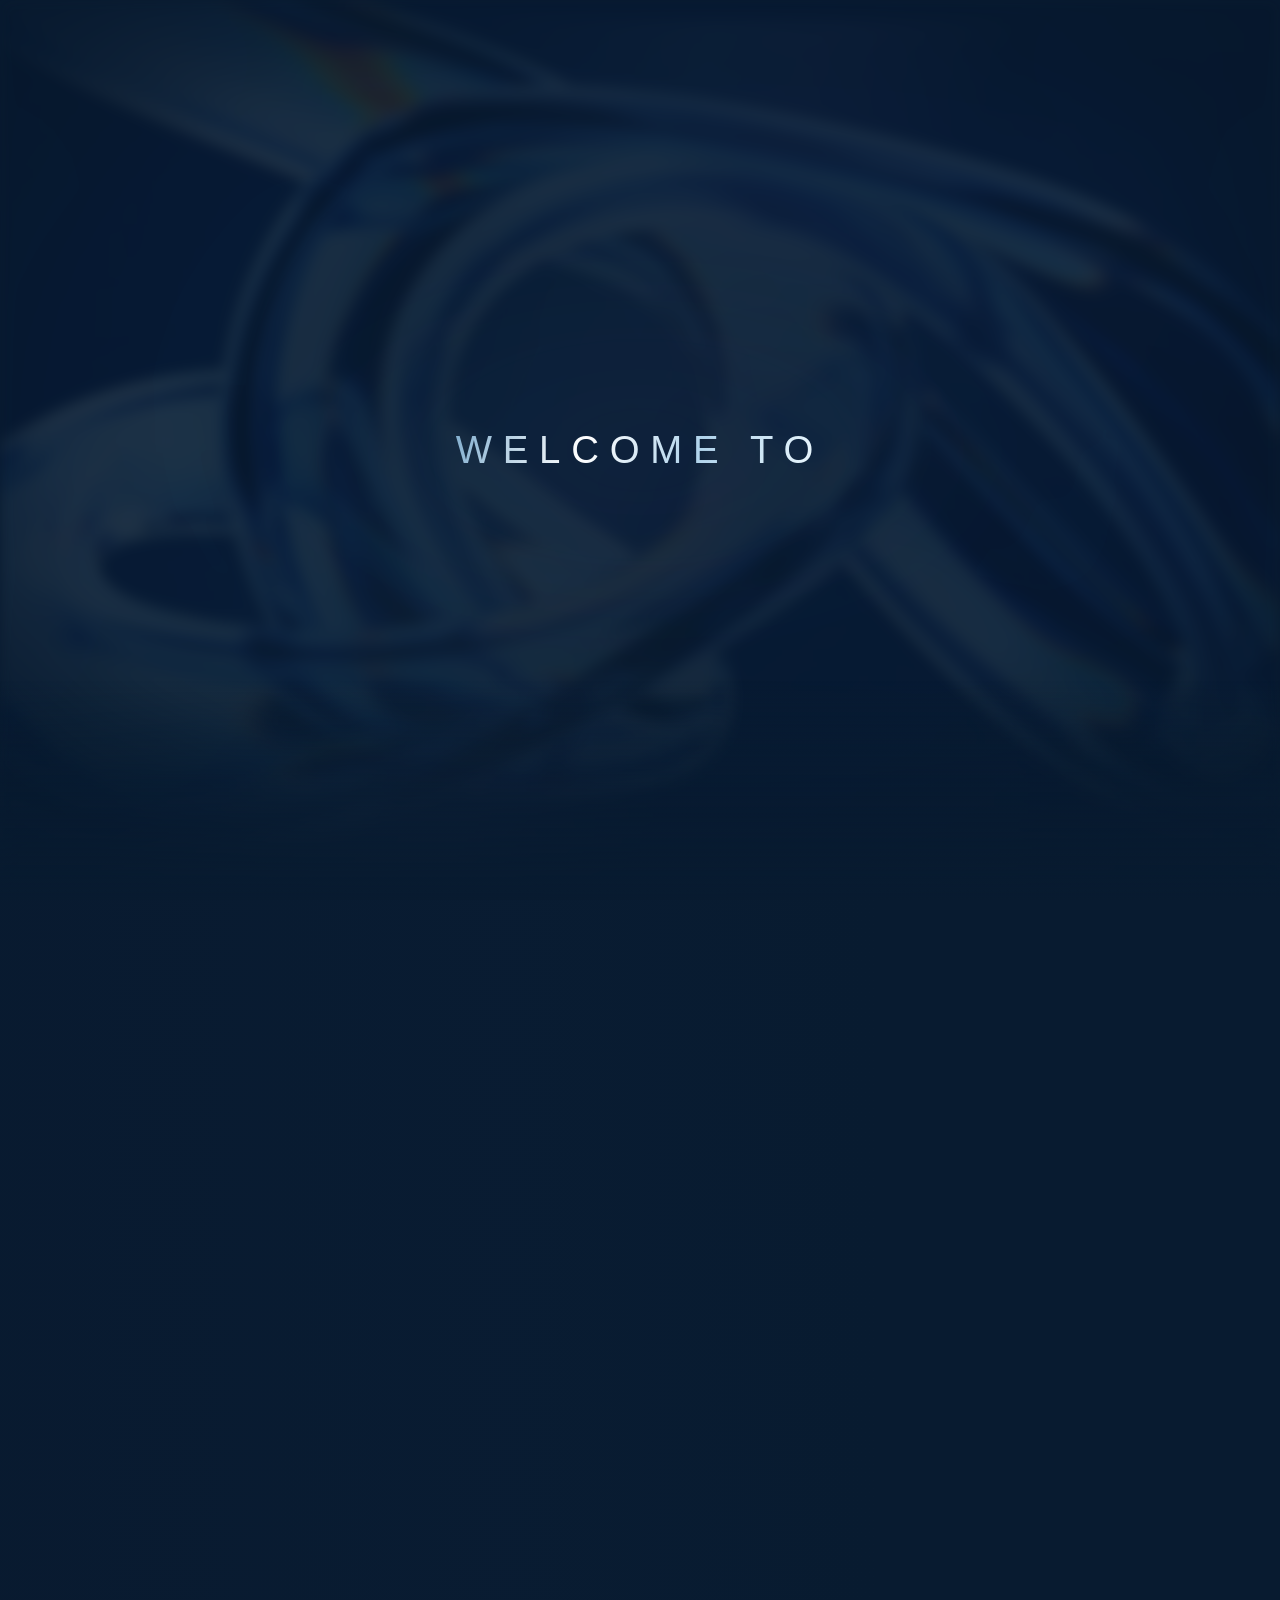
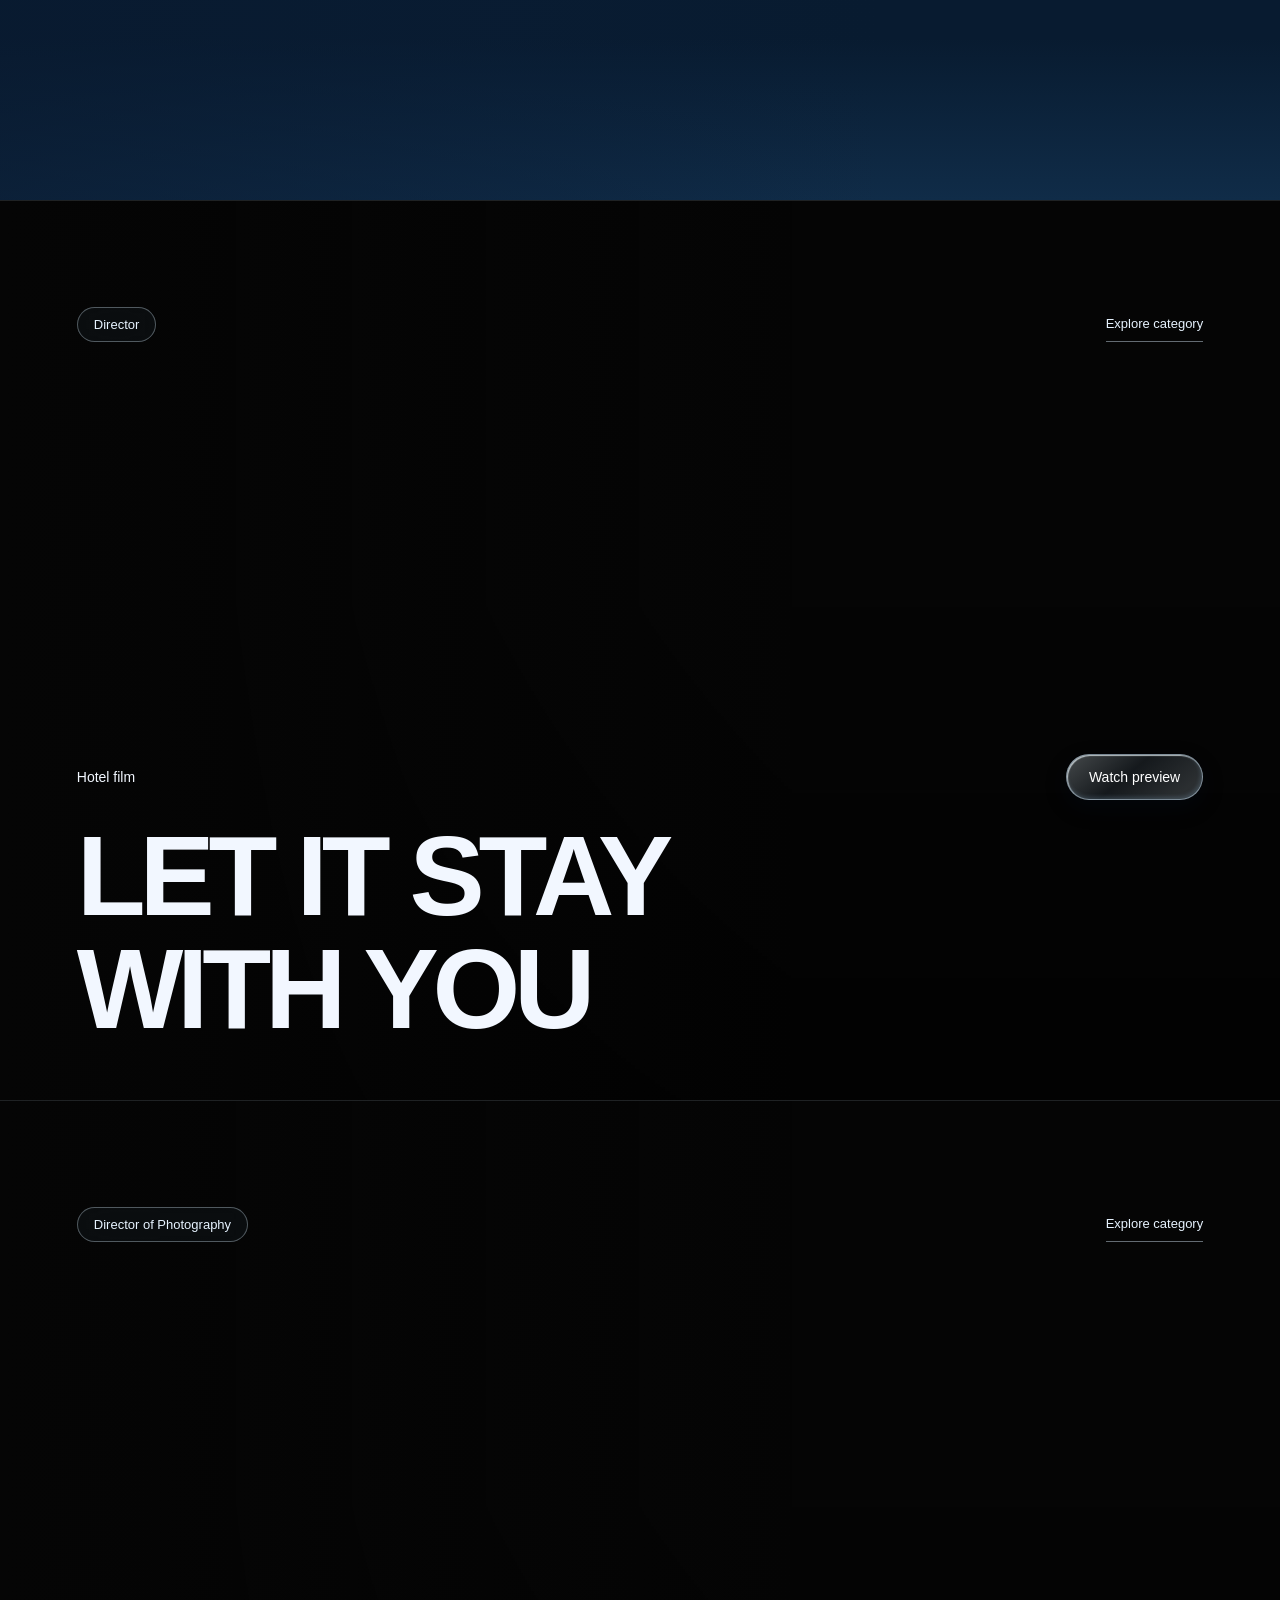
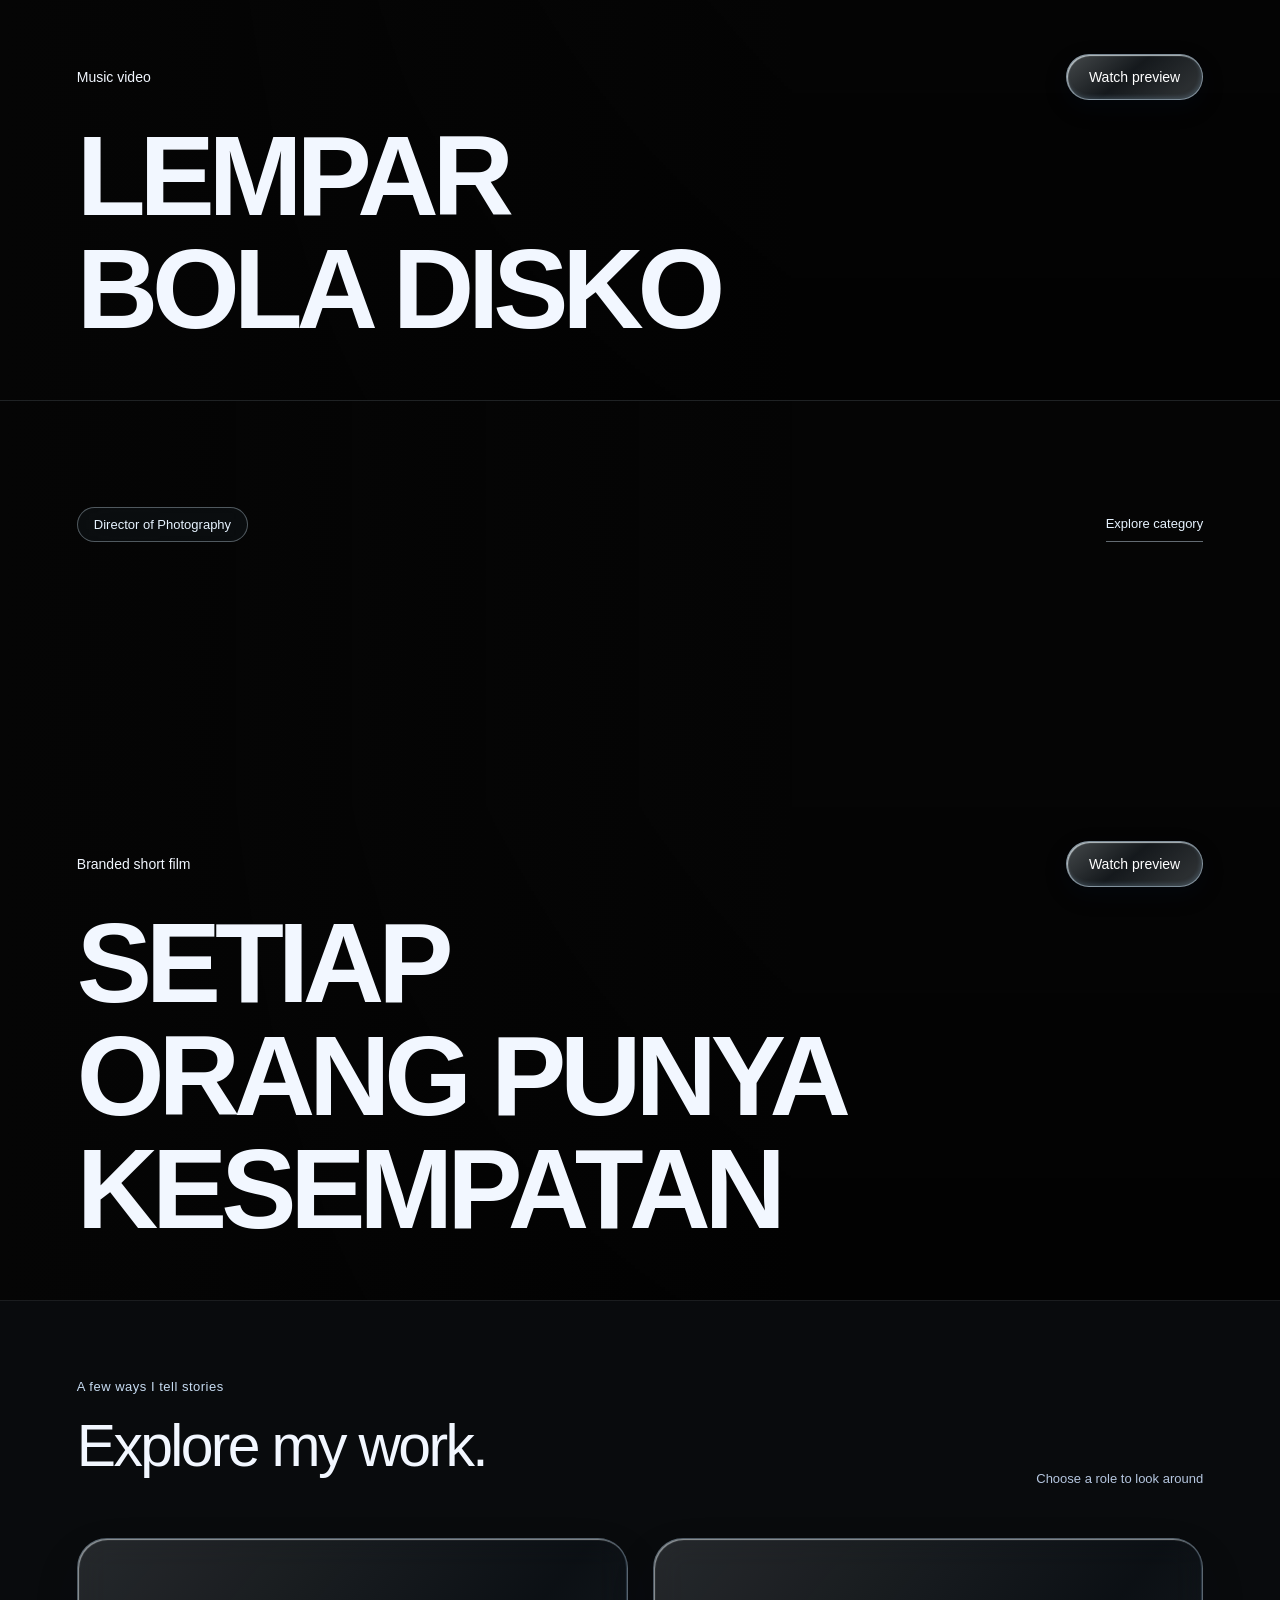
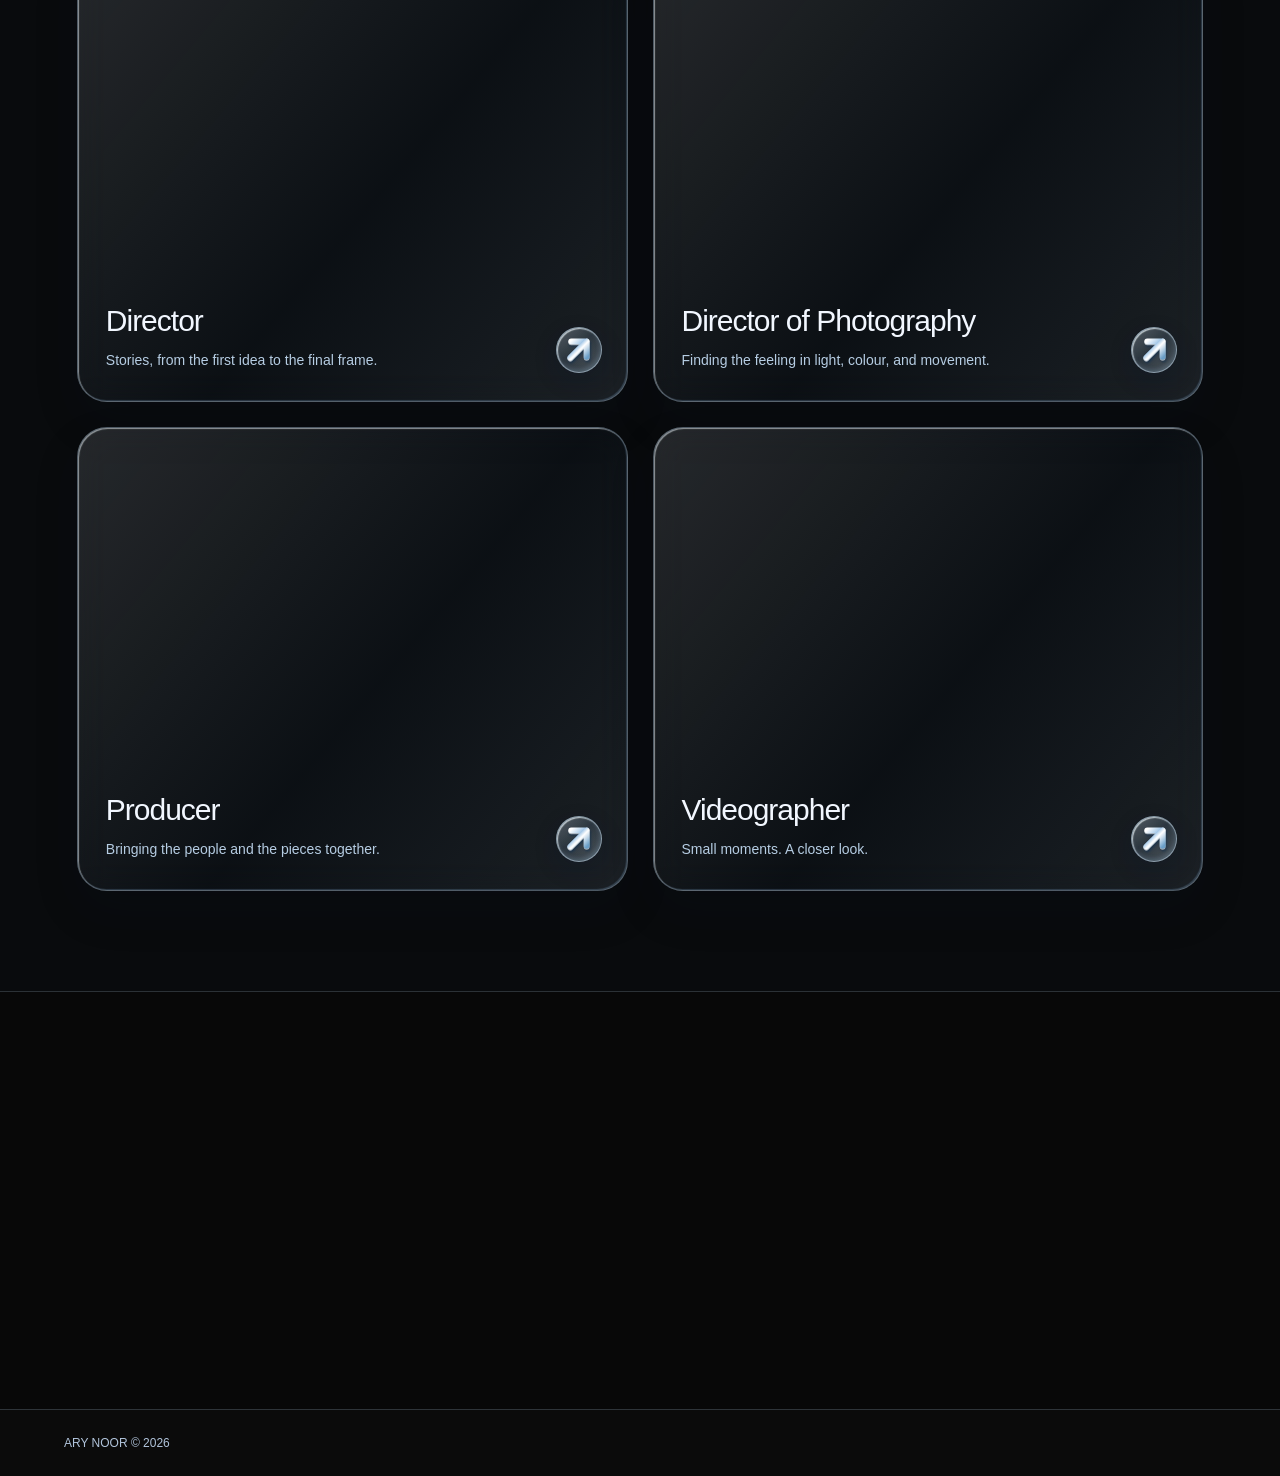
==== commit 3aa36330: "Publish current ARY NOOR WORKS source and all assets" ====
--- a/index.html
+++ b/index.html
@@ -1,3 +1,25 @@
-<!doctype html>
-<html lang="id"><head><meta charset="utf-8"><meta name="viewport" content="width=device-width,initial-scale=1"><meta name="theme-color" content="#171916"><meta name="description" content="ARY NOOR — personal filmmaker portfolio. Draft eksplorasi selected works."><title>ARY NOOR — Selected Works</title><link rel="stylesheet" href="style.css?v=13"></head>
-<body><a class="skip" href="#main">Lewati ke konten</a><header><a class="brand" href="#/"><img class="brand-logo" src="assets/logo-anw-refined-2k.png" alt="ANW — Ary Noor Works"><svg class="logo-tracking" viewBox="0 0 2048 684" aria-hidden="true"><defs><linearGradient id="soft-highlight-tip"><stop stop-color="white" stop-opacity="0"/><stop offset=".3" stop-color="white" stop-opacity=".7"/><stop offset=".5" stop-color="white"/><stop offset=".7" stop-color="white" stop-opacity=".7"/><stop offset="1" stop-color="white" stop-opacity="0"/></linearGradient><filter id="two-line-glow" x="-30%" y="-100%" width="160%" height="300%"><feGaussianBlur stdDeviation="15" result="halo"/><feMerge><feMergeNode in="halo"/><feMergeNode in="halo"/><feMergeNode in="SourceGraphic"/></feMerge></filter><mask id="contour-window-0" maskUnits="userSpaceOnUse" x="0" y="0" width="2048" height="684"><rect class="highlight-window" width="650" height="684" fill="url(#soft-highlight-tip)" style="--glow-duration:18s;--glow-delay:0s"/></mask><mask id="contour-window-1" maskUnits="userSpaceOnUse" x="0" y="0" width="2048" height="684"><rect class="highlight-window" width="650" height="684" fill="url(#soft-highlight-tip)" style="--glow-duration:23s;--glow-delay:-7s"/></mask></defs><g class="contour-breath" style="--glow-duration:18s;--glow-delay:0s"><path class="highlight-line highlight-upper" d="M376,452 376,442 378,442 378,438 380,438 380,434 382,434 382,432 384,432 384,430 386,430 386,428 388,428 388,424 390,424 390,422 392,422 392,420 394,420 394,416 396,416 396,414 398,414 398,412 400,412 400,410 402,410 402,408 404,408 404,404 406,404 406,402 408,402 408,400 410,400 410,396 412,396 412,394 414,394 414,392 416,392 416,390 418,390 418,386 420,386 420,384 422,384 422,382 424,382 424,380 426,380 426,376 428,376 428,374 430,374 430,372 432,372 432,370 434,370 434,368 436,368 436,366 438,366 438,362 440,362 440,360 442,360 442,358 444,358 444,354 446,354 446,352 448,352 448,350 450,350 450,348 452,348 452,346 454,346 454,342 456,342 456,340 458,340 458,338 460,338 460,336 462,336 462,332 464,332 464,330 466,330 466,328 468,328 468,326 470,326 470,322 472,322 472,320 474,320 474,318 476,318 476,316 478,316 478,312 480,312 480,310 482,310 482,308 484,308 484,304 486,304 486,302 488,302 488,300 490,300 490,296 492,296 492,294 494,294 494,292 496,292 496,290 498,290 498,286 500,286 500,284 502,284 502,280 504,280 504,278 506,278 506,276 508,276 508,274 510,274 510,270 512,270 512,268 514,268 514,266 516,266 516,262 518,262 518,260 520,260 520,258 522,258 522,256 524,256 524,252 526,252 526,250 528,250 528,248 530,248 530,244 532,244 532,242 534,242 534,240 536,240 536,238 538,238 538,236 540,236 540,232 542,232 542,230 544,230 544,228 546,228 546,224 548,224 548,222 550,222 550,220 552,220 552,216 554,216 554,214 556,214 556,212 558,212 558,210 560,210 560,208 562,208 562,206 564,206 564,204 566,204 566,202 568,202 568,200 570,200 570,198 572,198 572,196 574,196 574,194 576,194 576,192 578,192 578,190 582,190 582,188 586,188 586,186 588,186 588,184 592,184 592,182 598,182 598,180 606,180 606,178 636,178 636,180 644,180 644,182 650,182 650,184 656,184 656,186 658,186 658,188 662,188 662,190 664,190 664,192 668,192 668,194 670,194 670,196 672,196 672,198 674,198 674,200 676,200 676,202 678,202 678,204 680,204 680,206 682,206 682,210 684,210 684,212 686,212 686,214 688,214 688,216 690,216 690,220 692,220 692,222 694,222 694,226 696,226 696,228 698,228 698,230 700,230 700,234 702,234 702,236 704,236 704,240 706,240 706,242 708,242 708,244 710,244 710,246 712,246 712,250 714,250 714,254 716,254 716,256 718,256 718,258 720,258 720,262 722,262 722,264 724,264 724,266 726,266 726,270 728,270 728,272 730,272 730,276 732,276 732,278 734,278 734,280 736,280 736,284 738,284 738,286 740,286 740,288 742,288 742,292 744,292 744,296 746,296 746,298 748,298 748,302 750,302 750,304 752,304 752,306 754,306 754,310 756,310 756,314 758,314 758,316 760,316 760,318 762,318 762,322 764,322 764,324 766,324 766,328 768,328 768,330 770,330 770,334 772,334 772,336 774,336 774,340 776,340 776,344 778,344 778,346 780,346 780,350 782,350 782,352 784,352 784,354 786,354 786,358 788,358 788,362 790,362 790,364 792,364 792,366 794,366 794,370 796,370 796,374 798,374 798,376 800,376 800,380 802,380 802,382 804,382 804,386 806,386 806,388 808,388 808,390 810,390 810,386 808,386 808,380 806,380 806,372 804,372 804,366 802,366 802,354 800,354 800,346 798,346 798,336 796,336 796,324 794,324 794,312 792,312 792,298 790,298 790,278 788,278 788,258 786,258 786,206 788,206 788,198 790,198 790,194 792,194 792,192 794,192 794,188 796,188 796,186 798,186 798,184 802,184 802,182 806,182 806,180 810,180 810,178 818,178 818,176 846,176 846,178 854,178 854,180 860,180 860,182 864,182 864,184 870,184 870,186 874,186 874,188 876,188 876,190 880,190 880,192 882,192 882,194 884,194 884,196 888,196 888,198 890,198 890,200 892,200 892,202 896,202 896,204 898,204 898,206 900,206 900,208 902,208 902,210 906,210 906,212 908,212 908,214 910,214 910,216 912,216 912,218 914,218 914,220 916,220 916,222 918,222 918,224 922,224 922,226 924,226 924,228 926,228 926,230 928,230 928,232 930,232 930,234 932,234 932,236 934,236 934,238 936,238 936,240 938,240 938,242 940,242 940,244 942,244 942,246 946,246 946,248 948,248 948,250 950,250 950,252 952,252 952,254 954,254 954,256 956,256 956,258 958,258 958,260 960,260 960,262 962,262 962,264 964,264 964,266 966,266 966,268 968,268 968,270 970,270 970,272 972,272 972,274 976,274 976,276 978,276 978,278 980,278 980,280 982,280 982,282 984,282 984,284 986,284 986,286 988,286 988,288 990,288 990,290 992,290 992,292 994,292 994,294 996,294 996,296 998,296 998,298 1000,298 1000,300 1002,300 1002,302 1006,302 1006,304 1008,304 1008,306 1010,306 1010,308 1012,308 1012,310 1014,310 1014,312 1016,312 1016,314 1018,314 1018,316 1020,316 1020,318 1022,318 1022,320 1026,320 1026,322 1028,322 1028,324 1030,324 1030,326 1032,326 1032,328 1034,328 1034,330 1036,330 1036,332 1038,332 1038,334 1042,334 1042,336 1044,336 1044,338 1046,338 1046,340 1048,340 1048,342 1050,342 1050,344 1054,344 1054,346 1056,346 1056,348 1058,348 1058,350 1060,350 1060,352 1064,352 1064,354 1066,354 1066,356 1068,356 1068,358 1072,358 1072,360 1074,360 1074,362 1090,362 1090,360 1094,360 1094,358 1096,358 1096,356 1098,356 1098,352 1100,352 1100,346 1102,346 1102,296 1104,296 1104,214 1106,214 1106,200 1108,200 1108,194 1110,194 1110,190 1112,190 1112,188 1114,188 1114,186 1116,186 1116,184 1118,184 1118,182 1122,182 1122,180 1126,180 1126,178 1152,178 1152,180 1158,180 1158,182 1162,182 1162,184 1166,184 1166,186 1168,186 1168,188 1170,188 1170,190 1172,190 1172,192 1174,192 1174,196 1176,196 1176,198 1178,198 1178,202 1180,202 1180,206 1182,206 1182,212 1184,212 1184,218 1186,218 1186,224 1188,224 1188,230 1190,230 1190,236 1192,236 1192,242 1194,242 1194,248 1196,248 1196,254 1198,254 1198,262 1200,262 1200,268 1202,268 1202,274 1204,274 1204,280 1206,280 1206,286 1208,286 1208,292 1210,292 1210,300 1212,300 1212,304 1214,304 1214,310 1216,310 1216,316 1218,316 1218,322 1220,322 1220,328 1222,328 1222,334 1224,334 1224,340 1226,340 1226,346 1228,346 1228,350 1230,350 1230,356 1232,356 1232,360 1234,360 1234,364 1236,364 1236,366 1238,366 1238,368 1242,368 1242,370 1244,370 1244,372 1258,372 1258,370 1262,370 1262,368 1266,368 1266,366 1268,366 1268,364 1270,364 1270,362 1272,362 1272,358 1274,358 1274,356 1276,356 1276,354 1278,354 1278,350 1280,350 1280,348 1282,348 1282,344 1284,344 1284,340 1286,340 1286,338 1288,338 1288,334 1290,334 1290,330 1292,330 1292,326 1294,326 1294,322 1296,322 1296,320 1298,320 1298,316 1300,316 1300,312 1302,312 1302,308 1304,308 1304,304 1306,304 1306,302 1308,302 1308,298 1310,298 1310,294 1312,294 1312,290 1314,290 1314,286 1316,286 1316,282 1318,282 1318,278 1320,278 1320,274 1322,274 1322,270 1324,270 1324,266 1326,266 1326,264 1328,264 1328,260 1330,260 1330,256 1332,256 1332,252 1334,252 1334,248 1336,248 1336,244 1338,244 1338,242 1340,242 1340,238 1342,238 1342,234 1344,234 1344,230 1346,230 1346,228 1348,228 1348,224 1350,224 1350,220 1352,220 1352,218 1354,218 1354,214 1356,214 1356,212 1358,212 1358,210 1360,210 1360,206 1362,206 1362,204 1364,204 1364,202 1366,202 1366,200 1370,200 1370,198 1372,198 1372,196 1376,196 1376,194 1380,194 1380,192 1388,192 1388,190 1394,190 1394,192 1404,192 1404,194 1408,194 1408,196 1410,196 1410,198 1414,198 1414,200 1416,200 1416,202 1418,202 1418,206 1420,206 1420,208 1422,208 1422,212 1424,212 1424,214 1426,214 1426,220 1428,220 1428,224 1430,224 1430,228 1432,228 1432,234 1434,234 1434,238 1436,238 1436,242 1438,242 1438,248 1440,248 1440,254 1442,254 1442,260 1444,260 1444,266 1446,266 1446,270 1448,270 1448,276 1450,276 1450,282 1452,282 1452,286 1454,286 1454,292 1456,292 1456,298 1458,298 1458,302 1460,302 1460,308 1462,308 1462,314 1464,314 1464,320 1466,320 1466,324 1468,324 1468,330 1470,330 1470,334 1472,334 1472,340 1474,340 1474,344 1476,344 1476,348 1478,348 1478,354 1480,354 1480,358 1482,358 1482,360 1484,360 1484,364 1486,364 1486,366 1488,366 1488,368 1490,368 1490,370 1496,370 1496,372 1508,372 1508,370 1512,370 1512,368 1516,368 1516,366 1518,366 1518,364 1520,364 1520,362 1522,362 1522,360 1524,360 1524,358 1526,358 1526,354 1528,354 1528,352 1530,352 1530,348 1532,348 1532,344 1534,344 1534,342 1536,342 1536,338 1538,338 1538,334 1540,334 1540,332 1542,332 1542,328 1544,328 1544,324 1546,324 1546,320 1548,320 1548,318 1550,318 1550,314 1552,314 1552,310 1554,310 1554,306 1556,306 1556,304 1558,304 1558,300 1560,300 1560,296 1562,296 1562,292 1564,292 1564,288 1566,288 1566,286 1568,286 1568,282 1570,282 1570,278 1572,278 1572,274 1574,274 1574,270 1576,270 1576,266 1578,266 1578,262 1580,262 1580,258 1582,258 1582,256 1584,256 1584,252 1586,252 1586,248 1588,248 1588,244 1590,244 1590,240 1592,240 1592,236 1594,236 1594,232 1596,232 1596,228 1598,228 1598,226 1600,226 1600,222 1602,222 1602,218 1604,218 1604,214 1606,214 1606,210 1608,210 1608,206 1610,206 1610,202 1612,202 1612,200 1614,200 1614,196 1616,196 1616,194 1618,194 1618,192 1620,192 1620,190 1622,190 1622,188 1624,188 1624,186 1626,186 1626,184 1628,184 1628,182 1632,182 1632,180 1636,180 1636,178 1640,178 1640,176 1652,176 1652,174 1666,174 1666,176 1676,176 1676,178 1678,178 1678,180 1682,180 1682,184 1684,184" mask="url(#contour-window-0)"/></g><g class="contour-breath" style="--glow-duration:23s;--glow-delay:-7s"><path class="highlight-line highlight-lower" d="M376,452 378,452 378,454 382,454 382,456 440,456 440,454 448,454 448,452 452,452 452,450 456,450 456,448 458,448 458,446 460,446 460,444 462,444 462,442 466,442 466,440 468,440 468,436 470,436 470,434 472,434 472,430 474,430 474,428 476,428 476,424 478,424 478,422 480,422 480,420 482,420 482,416 484,416 484,412 486,412 486,410 488,410 488,406 490,406 490,404 492,404 492,400 494,400 494,398 496,398 496,396 498,396 498,392 500,392 500,390 502,390 502,388 504,388 504,386 506,386 506,384 508,384 508,382 512,382 512,380 522,380 522,378 680,378 680,380 692,380 692,382 698,382 698,384 702,384 702,386 704,386 704,388 706,388 706,390 708,390 708,392 710,392 710,394 712,394 712,398 714,398 714,402 716,402 716,404 718,404 718,408 720,408 720,410 722,410 722,414 724,414 724,416 726,416 726,420 728,420 728,424 730,424 730,426 732,426 732,428 734,428 734,432 736,432 736,434 738,434 738,436 740,436 740,438 742,438 742,440 744,440 744,442 746,442 746,444 748,444 748,446 750,446 750,448 754,448 754,450 758,450 758,452 762,452 762,454 768,454 768,456 820,456 820,454 826,454 826,452 830,452 830,450 832,450 832,446 834,446 834,438 836,438 836,370 834,370 834,294 836,294 836,284 838,284 838,280 840,280 840,278 842,278 842,276 844,276 844,274 846,274 846,272 850,272 850,270 860,270 860,272 866,272 866,274 872,274 872,276 874,276 874,278 878,278 878,280 880,280 880,282 882,282 882,284 884,284 884,286 886,286 886,288 890,288 890,290 892,290 892,292 894,292 894,294 896,294 896,296 898,296 898,298 900,298 900,300 902,300 902,302 904,302 904,304 906,304 906,306 908,306 908,308 910,308 910,310 914,310 914,312 916,312 916,314 918,314 918,316 920,316 920,318 922,318 922,320 924,320 924,322 926,322 926,324 928,324 928,326 930,326 930,328 932,328 932,330 934,330 934,332 936,332 936,334 940,334 940,336 942,336 942,340 946,340 946,342 948,342 948,344 950,344 950,346 952,346 952,348 954,348 954,350 956,350 956,352 958,352 958,354 960,354 960,356 962,356 962,358 964,358 964,360 966,360 966,362 968,362 968,364 970,364 970,366 972,366 972,368 976,368 976,370 978,370 978,372 980,372 980,374 982,374 982,376 984,376 984,378 986,378 986,380 988,380 988,382 990,382 990,384 992,384 992,386 994,386 994,388 996,388 996,390 998,390 998,392 1000,392 1000,394 1002,394 1002,396 1004,396 1004,398 1006,398 1006,400 1008,400 1008,402 1010,402 1010,404 1014,404 1014,408 1016,408 1016,410 1018,410 1018,412 1022,412 1022,414 1024,414 1024,416 1026,416 1026,418 1028,418 1028,420 1030,420 1030,422 1032,422 1032,424 1034,424 1034,426 1036,426 1036,428 1038,428 1038,430 1040,430 1040,432 1042,432 1042,434 1044,434 1044,436 1046,436 1046,438 1048,438 1048,440 1052,440 1052,442 1054,442 1054,444 1058,444 1058,446 1060,446 1060,448 1064,448 1064,450 1066,450 1066,452 1072,452 1072,454 1076,454 1076,456 1084,456 1084,458 1108,458 1108,456 1114,456 1114,454 1118,454 1118,452 1120,452 1120,450 1122,450 1122,448 1124,448 1124,444 1126,444 1126,440 1128,440 1128,434 1130,434 1130,422 1132,422 1132,392 1134,392 1134,352 1136,352 1136,332 1138,332 1138,328 1140,328 1140,326 1142,326 1142,328 1144,328 1144,330 1146,330 1146,332 1148,332 1148,334 1150,334 1150,338 1152,338 1152,342 1154,342 1154,346 1156,346 1156,350 1158,350 1158,354 1160,354 1160,360 1162,360 1162,364 1164,364 1164,368 1166,368 1166,374 1168,374 1168,378 1170,378 1170,382 1172,382 1172,386 1174,386 1174,392 1176,392 1176,396 1178,396 1178,400 1180,400 1180,406 1182,406 1182,410 1184,410 1184,416 1186,416 1186,420 1188,420 1188,424 1190,424 1190,426 1192,426 1192,430 1194,430 1194,432 1196,432 1196,434 1198,434 1198,438 1200,438 1200,440 1202,440 1202,442 1204,442 1204,444 1206,444 1206,446 1208,446 1208,448 1212,448 1212,450 1214,450 1214,452 1216,452 1216,454 1222,454 1222,456 1228,456 1228,458 1250,458 1250,456 1256,456 1256,454 1260,454 1260,452 1264,452 1264,450 1266,450 1266,448 1270,448 1270,446 1272,446 1272,444 1274,444 1274,442 1276,442 1276,438 1278,438 1278,436 1280,436 1280,434 1282,434 1282,430 1284,430 1284,428 1286,428 1286,424 1288,424 1288,420 1290,420 1290,418 1292,418 1292,414 1294,414 1294,410 1296,410 1296,406 1298,406 1298,402 1300,402 1300,400 1302,400 1302,396 1304,396 1304,392 1306,392 1306,388 1308,388 1308,384 1310,384 1310,380 1312,380 1312,376 1314,376 1314,372 1316,372 1316,370 1318,370 1318,366 1320,366 1320,362 1322,362 1322,358 1324,358 1324,354 1326,354 1326,350 1328,350 1328,346 1330,346 1330,344 1332,344 1332,340 1334,340 1334,336 1336,336 1336,332 1338,332 1338,328 1340,328 1340,324 1342,324 1342,320 1344,320 1344,316 1346,316 1346,314 1348,314 1348,310 1350,310 1350,306 1352,306 1352,302 1354,302 1354,298 1356,298 1356,296 1358,296 1358,294 1360,294 1360,290 1362,290 1362,288 1364,288 1364,286 1366,286 1366,284 1370,284 1370,282 1380,282 1380,284 1384,284 1384,286 1386,286 1386,288 1388,288 1388,290 1390,290 1390,294 1392,294 1392,298 1394,298 1394,302 1396,302 1396,306 1398,306 1398,310 1400,310 1400,316 1402,316 1402,320 1404,320 1404,326 1406,326 1406,332 1408,332 1408,336 1410,336 1410,342 1412,342 1412,348 1414,348 1414,350 1416,350 1416,356 1418,356 1418,362 1420,362 1420,366 1422,366 1422,370 1424,370 1424,376 1426,376 1426,380 1428,380 1428,384 1430,384 1430,390 1432,390 1432,394 1434,394 1434,400 1436,400 1436,404 1438,404 1438,408 1440,408 1440,412 1442,412 1442,418 1444,418 1444,422 1446,422 1446,426 1448,426 1448,428 1450,428 1450,432 1452,432 1452,436 1454,436 1454,438 1456,438 1456,440 1458,440 1458,442 1460,442 1460,444 1462,444 1462,446 1464,446 1464,448 1466,448 1466,450 1468,450 1468,452 1472,452 1472,454 1474,454 1474,456 1482,456 1482,458 1502,458 1502,456 1506,456 1506,454 1510,454 1510,452 1514,452 1514,450 1516,450 1516,448 1518,448 1518,446 1520,446 1520,444 1522,444 1522,442 1524,442 1524,440 1526,440 1526,438 1528,438 1528,434 1530,434 1530,432 1532,432 1532,428 1534,428 1534,426 1536,426 1536,422 1538,422 1538,418 1540,418 1540,416 1542,416 1542,412 1544,412 1544,410 1546,410 1546,406 1548,406 1548,402 1550,402 1550,400 1552,400 1552,396 1554,396 1554,392 1556,392 1556,390 1558,390 1558,386 1560,386 1560,382 1562,382 1562,378 1564,378 1564,376 1566,376 1566,372 1568,372 1568,368 1570,368 1570,366 1572,366 1572,362 1574,362 1574,360 1576,360 1576,356 1578,356 1578,352 1580,352 1580,348 1582,348 1582,346 1584,346 1584,342 1586,342 1586,338 1588,338 1588,336 1590,336 1590,332 1592,332 1592,328 1594,328 1594,326 1596,326 1596,322 1598,322 1598,318 1600,318 1600,316 1602,316 1602,312 1604,312 1604,310 1606,310 1606,306 1608,306 1608,302 1610,302 1610,300 1612,300 1612,296 1614,296 1614,292 1616,292 1616,290 1618,290 1618,286 1620,286 1620,284 1622,284 1622,280 1624,280 1624,276 1626,276 1626,274 1628,274 1628,270 1630,270 1630,268 1632,268 1632,264 1634,264 1634,262 1636,262 1636,258 1638,258 1638,254 1640,254 1640,252 1642,252 1642,250 1644,250 1644,246 1646,246 1646,244 1648,244 1648,240 1650,240 1650,236 1652,236 1652,234 1654,234 1654,230 1656,230 1656,228 1658,228 1658,226 1660,226 1660,222 1662,222 1662,220 1664,220 1664,216 1666,216 1666,214 1668,214 1668,212 1670,212 1670,208 1672,208 1672,206 1674,206 1674,202 1676,202 1676,200 1678,200 1678,198 1680,198 1680,196 1682,196 1682,192 1684,192 1684,184" mask="url(#contour-window-1)"/></g></svg></a><nav aria-label="Navigasi utama"><button id="menu" aria-expanded="false" aria-controls="links">MENU <span>＋</span></button><div id="links" hidden><a href="#/"><span>Home</span><svg class="menu-glass-icon" viewBox="0 0 24 24" aria-hidden="true"><defs><linearGradient id="menu-glass-0" x2=".8" y2="1"><stop stop-color="#fff"/><stop offset=".45" stop-color="#c3dcec"/><stop offset=".7" stop-color="#6e98b9"/><stop offset="1" stop-color="#e6f5ff"/></linearGradient></defs><path d="M4 11 12 4l8 7v9h-6v-6h-4v6H4Z" fill="url(#menu-glass-0)" stroke="#e3f4ff" stroke-width=".7" stroke-linejoin="round"/></svg></a><a href="#/works"><span>Portfolio</span><svg class="menu-glass-icon" viewBox="0 0 24 24" aria-hidden="true"><defs><linearGradient id="menu-glass-1" x2=".8" y2="1"><stop stop-color="#fff"/><stop offset=".45" stop-color="#c3dcec"/><stop offset=".7" stop-color="#6e98b9"/><stop offset="1" stop-color="#e6f5ff"/></linearGradient></defs><path d="M7 4v16l14-8Z" fill="url(#menu-glass-1)" stroke="#e3f4ff" stroke-width=".7" stroke-linejoin="round"/></svg></a><a href="#/about"><span>About</span><svg class="menu-glass-icon" viewBox="0 0 24 24" aria-hidden="true"><defs><linearGradient id="menu-glass-2" x2=".8" y2="1"><stop stop-color="#fff"/><stop offset=".45" stop-color="#c3dcec"/><stop offset=".7" stop-color="#6e98b9"/><stop offset="1" stop-color="#e6f5ff"/></linearGradient></defs><path d="M12 3a4 4 0 1 0 0 8 4 4 0 0 0 0-8ZM4 21v-3a8 8 0 0 1 16 0v3Z" fill="url(#menu-glass-2)" stroke="#e3f4ff" stroke-width=".7" stroke-linejoin="round"/></svg></a><a href="#/contact"><span>Contact</span><svg class="menu-glass-icon" viewBox="0 0 24 24" aria-hidden="true"><defs><linearGradient id="menu-glass-3" x2=".8" y2="1"><stop stop-color="#fff"/><stop offset=".45" stop-color="#c3dcec"/><stop offset=".7" stop-color="#6e98b9"/><stop offset="1" stop-color="#e6f5ff"/></linearGradient></defs><path d="M6 3 3 6c-1 6 9 16 15 15l3-3-5-4-3 2c-2-1-4-3-5-5l2-3Z" fill="url(#menu-glass-3)" stroke="#e3f4ff" stroke-width=".7" stroke-linejoin="round"/></svg></a></div></nav></header><div class="top-frost" aria-hidden="true"></div><main id="main" tabindex="-1"></main><footer><span>ARY NOOR © <span id="year"></span></span><span>Draft 0.13</span><a href="editor.html">Edit draft ↗</a></footer><script src="content.js"></script><script src="app.js?v=12"></script><script src="contact.js?v=11"></script></body></html>
+<!DOCTYPE html>
+<html lang="id">
+<head>
+<meta http-equiv="Content-Type" content="text/html; charset=UTF-8">
+<meta charset="utf-8">
+<meta name="viewport" content="width=device-width,initial-scale=1">
+<meta name="theme-color" content="#171916">
+<meta name="description" content="ARY NOOR &mdash; personal filmmaker portfolio. Draft eksplorasi selected works.">
+<title>ARY NOOR &mdash; Selected Works</title>
+<link rel="stylesheet" href="style.css?v=13">
+<link rel="stylesheet" href="portfolio-refinements.css">
+<link rel="stylesheet" href="portfolio-polish.css">
+<link rel="stylesheet" href="home-films.css">
+<link rel="stylesheet" href="home-parallax.css?v=19">
+<link rel="stylesheet" href="material-v10.css?v=11">
+<link rel="stylesheet" href="full-frame.css?v=12">
+<link rel="stylesheet" href="media-performance.css?v=14">
+</head>
+<body>
+<a class="skip" href="#main">Lewati ke konten</a><header><a class="brand" href="#/"><img class="brand-logo" src="assets/logo-anw-refined-2k.png" alt="ANW &mdash; Ary Noor Works"><svg class="logo-tracking" viewbox="0 0 2048 684" aria-hidden="true"><defs><lineargradient id="soft-highlight-tip"><stop stop-color="white" stop-opacity="0"></stop><stop offset=".3" stop-color="white" stop-opacity=".7"></stop><stop offset=".5" stop-color="white"></stop><stop offset=".7" stop-color="white" stop-opacity=".7"></stop><stop offset="1" stop-color="white" stop-opacity="0"></stop></lineargradient><filter id="two-line-glow" x="-30%" y="-100%" width="160%" height="300%"><fegaussianblur stddeviation="15" result="halo"></fegaussianblur><femerge><femergenode in="halo"></femergenode><femergenode in="halo"></femergenode><femergenode in="SourceGraphic"></femergenode></femerge></filter><mask id="contour-window-0" maskunits="userSpaceOnUse" x="0" y="0" width="2048" height="684"><rect class="highlight-window" width="650" height="684" fill="url(#soft-highlight-tip)" style="--glow-duration:18s;--glow-delay:0s"></rect></mask><mask id="contour-window-1" maskunits="userSpaceOnUse" x="0" y="0" width="2048" height="684"><rect class="highlight-window" width="650" height="684" fill="url(#soft-highlight-tip)" style="--glow-duration:23s;--glow-delay:-7s"></rect></mask></defs><g class="contour-breath" style="--glow-duration:18s;--glow-delay:0s"><path class="highlight-line highlight-upper" d="M376,452 376,442 378,442 378,438 380,438 380,434 382,434 382,432 384,432 384,430 386,430 386,428 388,428 388,424 390,424 390,422 392,422 392,420 394,420 394,416 396,416 396,414 398,414 398,412 400,412 400,410 402,410 402,408 404,408 404,404 406,404 406,402 408,402 408,400 410,400 410,396 412,396 412,394 414,394 414,392 416,392 416,390 418,390 418,386 420,386 420,384 422,384 422,382 424,382 424,380 426,380 426,376 428,376 428,374 430,374 430,372 432,372 432,370 434,370 434,368 436,368 436,366 438,366 438,362 440,362 440,360 442,360 442,358 444,358 444,354 446,354 446,352 448,352 448,350 450,350 450,348 452,348 452,346 454,346 454,342 456,342 456,340 458,340 458,338 460,338 460,336 462,336 462,332 464,332 464,330 466,330 466,328 468,328 468,326 470,326 470,322 472,322 472,320 474,320 474,318 476,318 476,316 478,316 478,312 480,312 480,310 482,310 482,308 484,308 484,304 486,304 486,302 488,302 488,300 490,300 490,296 492,296 492,294 494,294 494,292 496,292 496,290 498,290 498,286 500,286 500,284 502,284 502,280 504,280 504,278 506,278 506,276 508,276 508,274 510,274 510,270 512,270 512,268 514,268 514,266 516,266 516,262 518,262 518,260 520,260 520,258 522,258 522,256 524,256 524,252 526,252 526,250 528,250 528,248 530,248 530,244 532,244 532,242 534,242 534,240 536,240 536,238 538,238 538,236 540,236 540,232 542,232 542,230 544,230 544,228 546,228 546,224 548,224 548,222 550,222 550,220 552,220 552,216 554,216 554,214 556,214 556,212 558,212 558,210 560,210 560,208 562,208 562,206 564,206 564,204 566,204 566,202 568,202 568,200 570,200 570,198 572,198 572,196 574,196 574,194 576,194 576,192 578,192 578,190 582,190 582,188 586,188 586,186 588,186 588,184 592,184 592,182 598,182 598,180 606,180 606,178 636,178 636,180 644,180 644,182 650,182 650,184 656,184 656,186 658,186 658,188 662,188 662,190 664,190 664,192 668,192 668,194 670,194 670,196 672,196 672,198 674,198 674,200 676,200 676,202 678,202 678,204 680,204 680,206 682,206 682,210 684,210 684,212 686,212 686,214 688,214 688,216 690,216 690,220 692,220 692,222 694,222 694,226 696,226 696,228 698,228 698,230 700,230 700,234 702,234 702,236 704,236 704,240 706,240 706,242 708,242 708,244 710,244 710,246 712,246 712,250 714,250 714,254 716,254 716,256 718,256 718,258 720,258 720,262 722,262 722,264 724,264 724,266 726,266 726,270 728,270 728,272 730,272 730,276 732,276 732,278 734,278 734,280 736,280 736,284 738,284 738,286 740,286 740,288 742,288 742,292 744,292 744,296 746,296 746,298 748,298 748,302 750,302 750,304 752,304 752,306 754,306 754,310 756,310 756,314 758,314 758,316 760,316 760,318 762,318 762,322 764,322 764,324 766,324 766,328 768,328 768,330 770,330 770,334 772,334 772,336 774,336 774,340 776,340 776,344 778,344 778,346 780,346 780,350 782,350 782,352 784,352 784,354 786,354 786,358 788,358 788,362 790,362 790,364 792,364 792,366 794,366 794,370 796,370 796,374 798,374 798,376 800,376 800,380 802,380 802,382 804,382 804,386 806,386 806,388 808,388 808,390 810,390 810,386 808,386 808,380 806,380 806,372 804,372 804,366 802,366 802,354 800,354 800,346 798,346 798,336 796,336 796,324 794,324 794,312 792,312 792,298 790,298 790,278 788,278 788,258 786,258 786,206 788,206 788,198 790,198 790,194 792,194 792,192 794,192 794,188 796,188 796,186 798,186 798,184 802,184 802,182 806,182 806,180 810,180 810,178 818,178 818,176 846,176 846,178 854,178 854,180 860,180 860,182 864,182 864,184 870,184 870,186 874,186 874,188 876,188 876,190 880,190 880,192 882,192 882,194 884,194 884,196 888,196 888,198 890,198 890,200 892,200 892,202 896,202 896,204 898,204 898,206 900,206 900,208 902,208 902,210 906,210 906,212 908,212 908,214 910,214 910,216 912,216 912,218 914,218 914,220 916,220 916,222 918,222 918,224 922,224 922,226 924,226 924,228 926,228 926,230 928,230 928,232 930,232 930,234 932,234 932,236 934,236 934,238 936,238 936,240 938,240 938,242 940,242 940,244 942,244 942,246 946,246 946,248 948,248 948,250 950,250 950,252 952,252 952,254 954,254 954,256 956,256 956,258 958,258 958,260 960,260 960,262 962,262 962,264 964,264 964,266 966,266 966,268 968,268 968,270 970,270 970,272 972,272 972,274 976,274 976,276 978,276 978,278 980,278 980,280 982,280 982,282 984,282 984,284 986,284 986,286 988,286 988,288 990,288 990,290 992,290 992,292 994,292 994,294 996,294 996,296 998,296 998,298 1000,298 1000,300 1002,300 1002,302 1006,302 1006,304 1008,304 1008,306 1010,306 1010,308 1012,308 1012,310 1014,310 1014,312 1016,312 1016,314 1018,314 1018,316 1020,316 1020,318 1022,318 1022,320 1026,320 1026,322 1028,322 1028,324 1030,324 1030,326 1032,326 1032,328 1034,328 1034,330 1036,330 1036,332 1038,332 1038,334 1042,334 1042,336 1044,336 1044,338 1046,338 1046,340 1048,340 1048,342 1050,342 1050,344 1054,344 1054,346 1056,346 1056,348 1058,348 1058,350 1060,350 1060,352 1064,352 1064,354 1066,354 1066,356 1068,356 1068,358 1072,358 1072,360 1074,360 1074,362 1090,362 1090,360 1094,360 1094,358 1096,358 1096,356 1098,356 1098,352 1100,352 1100,346 1102,346 1102,296 1104,296 1104,214 1106,214 1106,200 1108,200 1108,194 1110,194 1110,190 1112,190 1112,188 1114,188 1114,186 1116,186 1116,184 1118,184 1118,182 1122,182 1122,180 1126,180 1126,178 1152,178 1152,180 1158,180 1158,182 1162,182 1162,184 1166,184 1166,186 1168,186 1168,188 1170,188 1170,190 1172,190 1172,192 1174,192 1174,196 1176,196 1176,198 1178,198 1178,202 1180,202 1180,206 1182,206 1182,212 1184,212 1184,218 1186,218 1186,224 1188,224 1188,230 1190,230 1190,236 1192,236 1192,242 1194,242 1194,248 1196,248 1196,254 1198,254 1198,262 1200,262 1200,268 1202,268 1202,274 1204,274 1204,280 1206,280 1206,286 1208,286 1208,292 1210,292 1210,300 1212,300 1212,304 1214,304 1214,310 1216,310 1216,316 1218,316 1218,322 1220,322 1220,328 1222,328 1222,334 1224,334 1224,340 1226,340 1226,346 1228,346 1228,350 1230,350 1230,356 1232,356 1232,360 1234,360 1234,364 1236,364 1236,366 1238,366 1238,368 1242,368 1242,370 1244,370 1244,372 1258,372 1258,370 1262,370 1262,368 1266,368 1266,366 1268,366 1268,364 1270,364 1270,362 1272,362 1272,358 1274,358 1274,356 1276,356 1276,354 1278,354 1278,350 1280,350 1280,348 1282,348 1282,344 1284,344 1284,340 1286,340 1286,338 1288,338 1288,334 1290,334 1290,330 1292,330 1292,326 1294,326 1294,322 1296,322 1296,320 1298,320 1298,316 1300,316 1300,312 1302,312 1302,308 1304,308 1304,304 1306,304 1306,302 1308,302 1308,298 1310,298 1310,294 1312,294 1312,290 1314,290 1314,286 1316,286 1316,282 1318,282 1318,278 1320,278 1320,274 1322,274 1322,270 1324,270 1324,266 1326,266 1326,264 1328,264 1328,260 1330,260 1330,256 1332,256 1332,252 1334,252 1334,248 1336,248 1336,244 1338,244 1338,242 1340,242 1340,238 1342,238 1342,234 1344,234 1344,230 1346,230 1346,228 1348,228 1348,224 1350,224 1350,220 1352,220 1352,218 1354,218 1354,214 1356,214 1356,212 1358,212 1358,210 1360,210 1360,206 1362,206 1362,204 1364,204 1364,202 1366,202 1366,200 1370,200 1370,198 1372,198 1372,196 1376,196 1376,194 1380,194 1380,192 1388,192 1388,190 1394,190 1394,192 1404,192 1404,194 1408,194 1408,196 1410,196 1410,198 1414,198 1414,200 1416,200 1416,202 1418,202 1418,206 1420,206 1420,208 1422,208 1422,212 1424,212 1424,214 1426,214 1426,220 1428,220 1428,224 1430,224 1430,228 1432,228 1432,234 1434,234 1434,238 1436,238 1436,242 1438,242 1438,248 1440,248 1440,254 1442,254 1442,260 1444,260 1444,266 1446,266 1446,270 1448,270 1448,276 1450,276 1450,282 1452,282 1452,286 1454,286 1454,292 1456,292 1456,298 1458,298 1458,302 1460,302 1460,308 1462,308 1462,314 1464,314 1464,320 1466,320 1466,324 1468,324 1468,330 1470,330 1470,334 1472,334 1472,340 1474,340 1474,344 1476,344 1476,348 1478,348 1478,354 1480,354 1480,358 1482,358 1482,360 1484,360 1484,364 1486,364 1486,366 1488,366 1488,368 1490,368 1490,370 1496,370 1496,372 1508,372 1508,370 1512,370 1512,368 1516,368 1516,366 1518,366 1518,364 1520,364 1520,362 1522,362 1522,360 1524,360 1524,358 1526,358 1526,354 1528,354 1528,352 1530,352 1530,348 1532,348 1532,344 1534,344 1534,342 1536,342 1536,338 1538,338 1538,334 1540,334 1540,332 1542,332 1542,328 1544,328 1544,324 1546,324 1546,320 1548,320 1548,318 1550,318 1550,314 1552,314 1552,310 1554,310 1554,306 1556,306 1556,304 1558,304 1558,300 1560,300 1560,296 1562,296 1562,292 1564,292 1564,288 1566,288 1566,286 1568,286 1568,282 1570,282 1570,278 1572,278 1572,274 1574,274 1574,270 1576,270 1576,266 1578,266 1578,262 1580,262 1580,258 1582,258 1582,256 1584,256 1584,252 1586,252 1586,248 1588,248 1588,244 1590,244 1590,240 1592,240 1592,236 1594,236 1594,232 1596,232 1596,228 1598,228 1598,226 1600,226 1600,222 1602,222 1602,218 1604,218 1604,214 1606,214 1606,210 1608,210 1608,206 1610,206 1610,202 1612,202 1612,200 1614,200 1614,196 1616,196 1616,194 1618,194 1618,192 1620,192 1620,190 1622,190 1622,188 1624,188 1624,186 1626,186 1626,184 1628,184 1628,182 1632,182 1632,180 1636,180 1636,178 1640,178 1640,176 1652,176 1652,174 1666,174 1666,176 1676,176 1676,178 1678,178 1678,180 1682,180 1682,184 1684,184" mask="url(#contour-window-0)"></path></g><g class="contour-breath" style="--glow-duration:23s;--glow-delay:-7s"><path class="highlight-line highlight-lower" d="M376,452 378,452 378,454 382,454 382,456 440,456 440,454 448,454 448,452 452,452 452,450 456,450 456,448 458,448 458,446 460,446 460,444 462,444 462,442 466,442 466,440 468,440 468,436 470,436 470,434 472,434 472,430 474,430 474,428 476,428 476,424 478,424 478,422 480,422 480,420 482,420 482,416 484,416 484,412 486,412 486,410 488,410 488,406 490,406 490,404 492,404 492,400 494,400 494,398 496,398 496,396 498,396 498,392 500,392 500,390 502,390 502,388 504,388 504,386 506,386 506,384 508,384 508,382 512,382 512,380 522,380 522,378 680,378 680,380 692,380 692,382 698,382 698,384 702,384 702,386 704,386 704,388 706,388 706,390 708,390 708,392 710,392 710,394 712,394 712,398 714,398 714,402 716,402 716,404 718,404 718,408 720,408 720,410 722,410 722,414 724,414 724,416 726,416 726,420 728,420 728,424 730,424 730,426 732,426 732,428 734,428 734,432 736,432 736,434 738,434 738,436 740,436 740,438 742,438 742,440 744,440 744,442 746,442 746,444 748,444 748,446 750,446 750,448 754,448 754,450 758,450 758,452 762,452 762,454 768,454 768,456 820,456 820,454 826,454 826,452 830,452 830,450 832,450 832,446 834,446 834,438 836,438 836,370 834,370 834,294 836,294 836,284 838,284 838,280 840,280 840,278 842,278 842,276 844,276 844,274 846,274 846,272 850,272 850,270 860,270 860,272 866,272 866,274 872,274 872,276 874,276 874,278 878,278 878,280 880,280 880,282 882,282 882,284 884,284 884,286 886,286 886,288 890,288 890,290 892,290 892,292 894,292 894,294 896,294 896,296 898,296 898,298 900,298 900,300 902,300 902,302 904,302 904,304 906,304 906,306 908,306 908,308 910,308 910,310 914,310 914,312 916,312 916,314 918,314 918,316 920,316 920,318 922,318 922,320 924,320 924,322 926,322 926,324 928,324 928,326 930,326 930,328 932,328 932,330 934,330 934,332 936,332 936,334 940,334 940,336 942,336 942,340 946,340 946,342 948,342 948,344 950,344 950,346 952,346 952,348 954,348 954,350 956,350 956,352 958,352 958,354 960,354 960,356 962,356 962,358 964,358 964,360 966,360 966,362 968,362 968,364 970,364 970,366 972,366 972,368 976,368 976,370 978,370 978,372 980,372 980,374 982,374 982,376 984,376 984,378 986,378 986,380 988,380 988,382 990,382 990,384 992,384 992,386 994,386 994,388 996,388 996,390 998,390 998,392 1000,392 1000,394 1002,394 1002,396 1004,396 1004,398 1006,398 1006,400 1008,400 1008,402 1010,402 1010,404 1014,404 1014,408 1016,408 1016,410 1018,410 1018,412 1022,412 1022,414 1024,414 1024,416 1026,416 1026,418 1028,418 1028,420 1030,420 1030,422 1032,422 1032,424 1034,424 1034,426 1036,426 1036,428 1038,428 1038,430 1040,430 1040,432 1042,432 1042,434 1044,434 1044,436 1046,436 1046,438 1048,438 1048,440 1052,440 1052,442 1054,442 1054,444 1058,444 1058,446 1060,446 1060,448 1064,448 1064,450 1066,450 1066,452 1072,452 1072,454 1076,454 1076,456 1084,456 1084,458 1108,458 1108,456 1114,456 1114,454 1118,454 1118,452 1120,452 1120,450 1122,450 1122,448 1124,448 1124,444 1126,444 1126,440 1128,440 1128,434 1130,434 1130,422 1132,422 1132,392 1134,392 1134,352 1136,352 1136,332 1138,332 1138,328 1140,328 1140,326 1142,326 1142,328 1144,328 1144,330 1146,330 1146,332 1148,332 1148,334 1150,334 1150,338 1152,338 1152,342 1154,342 1154,346 1156,346 1156,350 1158,350 1158,354 1160,354 1160,360 1162,360 1162,364 1164,364 1164,368 1166,368 1166,374 1168,374 1168,378 1170,378 1170,382 1172,382 1172,386 1174,386 1174,392 1176,392 1176,396 1178,396 1178,400 1180,400 1180,406 1182,406 1182,410 1184,410 1184,416 1186,416 1186,420 1188,420 1188,424 1190,424 1190,426 1192,426 1192,430 1194,430 1194,432 1196,432 1196,434 1198,434 1198,438 1200,438 1200,440 1202,440 1202,442 1204,442 1204,444 1206,444 1206,446 1208,446 1208,448 1212,448 1212,450 1214,450 1214,452 1216,452 1216,454 1222,454 1222,456 1228,456 1228,458 1250,458 1250,456 1256,456 1256,454 1260,454 1260,452 1264,452 1264,450 1266,450 1266,448 1270,448 1270,446 1272,446 1272,444 1274,444 1274,442 1276,442 1276,438 1278,438 1278,436 1280,436 1280,434 1282,434 1282,430 1284,430 1284,428 1286,428 1286,424 1288,424 1288,420 1290,420 1290,418 1292,418 1292,414 1294,414 1294,410 1296,410 1296,406 1298,406 1298,402 1300,402 1300,400 1302,400 1302,396 1304,396 1304,392 1306,392 1306,388 1308,388 1308,384 1310,384 1310,380 1312,380 1312,376 1314,376 1314,372 1316,372 1316,370 1318,370 1318,366 1320,366 1320,362 1322,362 1322,358 1324,358 1324,354 1326,354 1326,350 1328,350 1328,346 1330,346 1330,344 1332,344 1332,340 1334,340 1334,336 1336,336 1336,332 1338,332 1338,328 1340,328 1340,324 1342,324 1342,320 1344,320 1344,316 1346,316 1346,314 1348,314 1348,310 1350,310 1350,306 1352,306 1352,302 1354,302 1354,298 1356,298 1356,296 1358,296 1358,294 1360,294 1360,290 1362,290 1362,288 1364,288 1364,286 1366,286 1366,284 1370,284 1370,282 1380,282 1380,284 1384,284 1384,286 1386,286 1386,288 1388,288 1388,290 1390,290 1390,294 1392,294 1392,298 1394,298 1394,302 1396,302 1396,306 1398,306 1398,310 1400,310 1400,316 1402,316 1402,320 1404,320 1404,326 1406,326 1406,332 1408,332 1408,336 1410,336 1410,342 1412,342 1412,348 1414,348 1414,350 1416,350 1416,356 1418,356 1418,362 1420,362 1420,366 1422,366 1422,370 1424,370 1424,376 1426,376 1426,380 1428,380 1428,384 1430,384 1430,390 1432,390 1432,394 1434,394 1434,400 1436,400 1436,404 1438,404 1438,408 1440,408 1440,412 1442,412 1442,418 1444,418 1444,422 1446,422 1446,426 1448,426 1448,428 1450,428 1450,432 1452,432 1452,436 1454,436 1454,438 1456,438 1456,440 1458,440 1458,442 1460,442 1460,444 1462,444 1462,446 1464,446 1464,448 1466,448 1466,450 1468,450 1468,452 1472,452 1472,454 1474,454 1474,456 1482,456 1482,458 1502,458 1502,456 1506,456 1506,454 1510,454 1510,452 1514,452 1514,450 1516,450 1516,448 1518,448 1518,446 1520,446 1520,444 1522,444 1522,442 1524,442 1524,440 1526,440 1526,438 1528,438 1528,434 1530,434 1530,432 1532,432 1532,428 1534,428 1534,426 1536,426 1536,422 1538,422 1538,418 1540,418 1540,416 1542,416 1542,412 1544,412 1544,410 1546,410 1546,406 1548,406 1548,402 1550,402 1550,400 1552,400 1552,396 1554,396 1554,392 1556,392 1556,390 1558,390 1558,386 1560,386 1560,382 1562,382 1562,378 1564,378 1564,376 1566,376 1566,372 1568,372 1568,368 1570,368 1570,366 1572,366 1572,362 1574,362 1574,360 1576,360 1576,356 1578,356 1578,352 1580,352 1580,348 1582,348 1582,346 1584,346 1584,342 1586,342 1586,338 1588,338 1588,336 1590,336 1590,332 1592,332 1592,328 1594,328 1594,326 1596,326 1596,322 1598,322 1598,318 1600,318 1600,316 1602,316 1602,312 1604,312 1604,310 1606,310 1606,306 1608,306 1608,302 1610,302 1610,300 1612,300 1612,296 1614,296 1614,292 1616,292 1616,290 1618,290 1618,286 1620,286 1620,284 1622,284 1622,280 1624,280 1624,276 1626,276 1626,274 1628,274 1628,270 1630,270 1630,268 1632,268 1632,264 1634,264 1634,262 1636,262 1636,258 1638,258 1638,254 1640,254 1640,252 1642,252 1642,250 1644,250 1644,246 1646,246 1646,244 1648,244 1648,240 1650,240 1650,236 1652,236 1652,234 1654,234 1654,230 1656,230 1656,228 1658,228 1658,226 1660,226 1660,222 1662,222 1662,220 1664,220 1664,216 1666,216 1666,214 1668,214 1668,212 1670,212 1670,208 1672,208 1672,206 1674,206 1674,202 1676,202 1676,200 1678,200 1678,198 1680,198 1680,196 1682,196 1682,192 1684,192 1684,184" mask="url(#contour-window-1)"></path></g></svg></a><nav aria-label="Navigasi utama"><button id="menu" aria-expanded="false" aria-controls="links">MENU <span>&#65291;</span></button><div id="links" hidden>
+<a href="#/"><span>Home</span><svg class="menu-glass-icon" viewbox="0 0 24 24" aria-hidden="true"><defs><lineargradient id="menu-glass-0" x2=".8" y2="1"><stop stop-color="#fff"></stop><stop offset=".45" stop-color="#c3dcec"></stop><stop offset=".7" stop-color="#6e98b9"></stop><stop offset="1" stop-color="#e6f5ff"></stop></lineargradient></defs><path d="M4 11 12 4l8 7v9h-6v-6h-4v6H4Z" fill="url(#menu-glass-0)" stroke="#e3f4ff" stroke-width=".7" stroke-linejoin="round"></path></svg></a><a href="#/works"><span>Portfolio</span><svg class="menu-glass-icon" viewbox="0 0 24 24" aria-hidden="true"><defs><lineargradient id="menu-glass-1" x2=".8" y2="1"><stop stop-color="#fff"></stop><stop offset=".45" stop-color="#c3dcec"></stop><stop offset=".7" stop-color="#6e98b9"></stop><stop offset="1" stop-color="#e6f5ff"></stop></lineargradient></defs><path d="M7 4v16l14-8Z" fill="url(#menu-glass-1)" stroke="#e3f4ff" stroke-width=".7" stroke-linejoin="round"></path></svg></a><a href="#/about"><span>About</span><svg class="menu-glass-icon" viewbox="0 0 24 24" aria-hidden="true"><defs><lineargradient id="menu-glass-2" x2=".8" y2="1"><stop stop-color="#fff"></stop><stop offset=".45" stop-color="#c3dcec"></stop><stop offset=".7" stop-color="#6e98b9"></stop><stop offset="1" stop-color="#e6f5ff"></stop></lineargradient></defs><path d="M12 3a4 4 0 1 0 0 8 4 4 0 0 0 0-8ZM4 21v-3a8 8 0 0 1 16 0v3Z" fill="url(#menu-glass-2)" stroke="#e3f4ff" stroke-width=".7" stroke-linejoin="round"></path></svg></a><a href="#/contact"><span>Contact</span><svg class="menu-glass-icon" viewbox="0 0 24 24" aria-hidden="true"><defs><lineargradient id="menu-glass-3" x2=".8" y2="1"><stop stop-color="#fff"></stop><stop offset=".45" stop-color="#c3dcec"></stop><stop offset=".7" stop-color="#6e98b9"></stop><stop offset="1" stop-color="#e6f5ff"></stop></lineargradient></defs><path d="M6 3 3 6c-1 6 9 16 15 15l3-3-5-4-3 2c-2-1-4-3-5-5l2-3Z" fill="url(#menu-glass-3)" stroke="#e3f4ff" stroke-width=".7" stroke-linejoin="round"></path></svg></a>
+</div></nav></header><div class="top-frost" aria-hidden="true"></div>
+<main id="main" tabindex="-1"></main><footer><span>ARY NOOR &copy; <span id="year"></span></span></footer><script src="content.js?v=13"></script><script src="app.js?v=23"></script><script src="contact.js?v=12"></script>
+</body>
+</html>
--- a/style.css
+++ b/style.css
@@ -96,3 +96,5 @@
 .highlight-window{animation:two-highlight-drift var(--glow-duration) infinite;animation-delay:var(--glow-delay);transform-box:view-box;transform-origin:0 0}
 @keyframes two-highlight-drift{0%{transform:translateX(0);animation-timing-function:cubic-bezier(.45,0,.6,1)}35%{transform:translateX(390px);animation-timing-function:cubic-bezier(.2,.1,.45,1)}70%{transform:translateX(1520px);animation-timing-function:cubic-bezier(.45,0,.55,1)}100%{transform:translateX(1850px)}}
 @media(prefers-reduced-motion:reduce){.highlight-window{animation:none;transform:translateX(700px)}}
+.role-tabs{position:relative;isolation:isolate}.role-tabs a{position:relative;z-index:1;background:transparent!important;color:var(--paper)!important}.role-glass{position:absolute;left:0;top:0;pointer-events:none;border-radius:999px;background:linear-gradient(145deg,#e7f6ff55,#a9d6fa18 50%,#bde4ff40);border:1px solid #e2f5ff85;box-shadow:inset 0 2px 3px #fff7,inset 0 -4px 10px #a9d9ff25,0 7px 22px #020d2240;backdrop-filter:blur(18px) saturate(1.6)}.glass-ready .role-glass{transition:transform .65s cubic-bezier(.22,1,.36,1),width .65s cubic-bezier(.22,1,.36,1),height .4s}.bts-hero{min-height:clamp(320px,60vh,680px)}.bts-frame{position:absolute;inset:0;width:100%;height:100%;object-fit:cover;object-position:center 35%;z-index:-2}.bts-hero:after{background:linear-gradient(0deg,#0b2039,transparent 45%),linear-gradient(90deg,#06142650,transparent)}.bts-placeholder{position:absolute;bottom:24px;left:6%;font-size:12px;color:#d5e8f5b0}.bts-frame:not(:first-child){animation:bts-cycle calc(var(--frames)*6s) infinite;animation-delay:calc(var(--frame)*6s);opacity:0}@keyframes bts-cycle{0%,100%{opacity:0}8%,30%{opacity:1}40%{opacity:0}}@media(prefers-reduced-motion:reduce){.glass-ready .role-glass{transition:none}.bts-frame{animation:none!important}}
+.catalog .bts-hero{min-height:clamp(320px,60vh,680px)}.catalog .bts-hero:after{background:linear-gradient(0deg,#0b2039,transparent 45%),linear-gradient(90deg,#06142650,transparent)}
--- a/portfolio-refinements.css
+++ b/portfolio-refinements.css
@@ -0,0 +1,59 @@
+/* Shared across every portfolio category and project detail. */
+.catalog.showcase-catalog .role-glass{display:none}
+.catalog.showcase-catalog .role-tabs a,.catalog.showcase-catalog .role-tabs .role-label,.catalog.showcase-catalog .role-label:after{transition:none!important;animation:none!important}
+.catalog.showcase-catalog .role-tabs a[aria-current=page]{opacity:1;background:#c7e8ff18!important;border:1px solid #d5efff55}
+.project-showcase .showcase-projects{top:0;bottom:0;left:6%;right:auto;width:min(36%,430px);max-height:none;display:flex;flex-direction:column;flex-wrap:nowrap;justify-content:center;align-items:flex-start;gap:26px;overflow:auto;padding:45px 0}
+.project-showcase .showcase-projects button{border:0!important;text-decoration:none;font-size:clamp(16px,1.7vw,25px);line-height:1.35;padding:6px 0}
+.project-showcase .showcase-stage:after{background:linear-gradient(90deg,#061326da, #06132660 40%,transparent 75%),linear-gradient(0deg,#08193166,transparent 50%)}
+.video-preview-open{overflow:hidden}
+.video-preview-dialog{position:fixed;inset:0;width:100vw;height:100dvh;max-width:none;max-height:none;padding:6%;margin:0;border:0;background:#03080f;color:#f2f7ff}
+.video-preview-dialog::backdrop{background:#03080f}
+.video-preview-content{height:100%;display:flex;flex-direction:column;align-items:center;justify-content:center;gap:24px;text-align:center}
+.video-preview-content h2{font:700 clamp(20px,3vw,40px)/1.25 Arial,sans-serif;margin:0;max-width:900px}
+.video-preview-content p{color:#b5c6df}
+.video-preview-content video{width:100%;height:auto;max-height:75dvh;object-fit:contain}
+.video-preview-close{position:absolute;z-index:2;right:5%;top:26px}
+@media(max-width:700px){.project-showcase .showcase-projects{width:48%;gap:18px;padding:25px 0}.project-showcase .showcase-projects button{font-size:14px}.project-showcase .showcase-stage:after{background:linear-gradient(90deg,#061326ed,#06132660 65%,transparent)}}
+.catalog.showcase-catalog .role-tabs a{font-weight:400!important;transform:none!important;transition:opacity .65s ease,color .65s ease,text-shadow .65s ease}
+.role-label{position:relative;display:inline-block;transition:color .65s ease}
+.role-label:before{content:attr(data-label);font-weight:700;display:block;height:0;visibility:hidden;overflow:hidden}
+.role-label:after{content:attr(data-label);position:absolute;inset:0;font-weight:700;color:var(--paper);opacity:0;transition:opacity .65s ease}
+.catalog.showcase-catalog .role-tabs a:hover .role-label,.catalog.showcase-catalog .role-tabs a:focus-visible .role-label{color:transparent}
+.catalog.showcase-catalog .role-tabs a:hover .role-label:after,.catalog.showcase-catalog .role-tabs a:focus-visible .role-label:after{opacity:1}
+.project-showcase{position:relative;isolation:isolate;min-height:65vh;background:#061528;overflow:hidden}
+.showcase-stage{display:block;position:relative;height:clamp(460px,72vh,900px);overflow:hidden}
+.showcase-images{position:absolute;inset:0;background:radial-gradient(ellipse at 70% 40%,#20496d,#071526)}
+.project-grab{position:absolute;inset:0;width:100%;height:100%;object-fit:cover;opacity:0;transform:scale(1.015);transition:opacity 1.4s ease;animation:grab-drift 14s ease-out both}
+.project-grab.is-visible{opacity:1}
+@keyframes grab-drift{to{transform:scale(1.09)}}
+.showcase-stage:after{content:'';position:absolute;inset:0;pointer-events:none;background:linear-gradient(180deg,#061326e8, #06132650 26%,transparent 55%,#08193180)}
+.showcase-projects{position:absolute;top:30px;left:6%;right:6%;z-index:3;display:flex;flex-wrap:wrap;gap:12px 28px;max-height:38%;overflow:auto;padding:6px 2px 12px}
+.showcase-projects button{border:0;background:none;color:#eaf4ff88;font:700 clamp(13px,1.5vw,20px)/1.5 Arial,sans-serif;text-align:left;cursor:pointer;padding:4px 0;transition:color .5s,text-shadow .5s;border-bottom:1px solid transparent}
+.showcase-projects button:hover,.showcase-projects button:focus-visible,.showcase-projects button[aria-pressed=true]{color:#fff;text-shadow:0 2px 16px #0008}
+.showcase-projects button[aria-pressed=true]{border-bottom-color:#d9f0ff90}
+.showcase-caption{position:absolute;bottom:28px;left:6%;z-index:2;color:#d9e8f5;font-size:12px}
+.showcase-empty{position:absolute;left:6%;top:45%}
+.project-detail .back-link.glass-button{display:inline-flex;align-items:center;justify-content:center;padding:12px 25px;min-width:90px;font-size:14px;border-radius:24px}
+@media(max-width:700px){.showcase-stage{height:68svh;min-height:430px}.showcase-projects{top:22px;gap:10px 20px}.showcase-projects button{font-size:13px}}
+@media(prefers-reduced-motion:reduce){.project-grab{animation:none;transition:none}.role-label,.role-label:after,.catalog.showcase-catalog .role-tabs a{transition:none}}
+.catalog .role-tabs a{opacity:.5;transform:scale(1);transition:opacity .45s,transform .55s cubic-bezier(.22,1,.36,1),text-shadow .4s}
+.catalog .role-tabs a:hover,.catalog .role-tabs a:focus-visible{opacity:1;font-weight:700;transform:scale(1.045)}
+.catalog .bts-hero .bts-frame{animation:none;will-change:transform,opacity}
+.project-tile .tile-play{display:none}
+.project-tile{transform-style:preserve-3d;transition:transform .6s cubic-bezier(.22,1,.36,1)}
+.project-tile:hover,.project-tile:focus-visible{transform:perspective(950px) translateY(-6px) rotateX(var(--tilt-x,0deg)) rotateY(var(--tilt-y,0deg))}
+.project-tile .tile-image{transition:box-shadow .55s,border-color .55s,transform .55s;border:1px solid #d4efff40;isolation:isolate}
+.project-tile .tile-image:before{content:'';position:absolute;inset:0;z-index:3;pointer-events:none;border-radius:inherit;background:radial-gradient(ellipse at var(--shine-x,50%) var(--shine-y,20%),#e1f6ff55,transparent 62%),linear-gradient(135deg,#ffffff12,transparent 48%,#c4edff18);opacity:0;transition:opacity .5s;box-shadow:inset 0 2px 2px #fff8,inset 0 -3px 8px #a1daff66}
+.project-tile:hover .tile-image,.project-tile:focus-visible .tile-image{border-color:#e0f6ffb0;box-shadow:0 14px 30px #020d334a,0 0 15px #b7e4ff20;transform:scale(1.025)}
+.project-tile:hover .tile-image:before,.project-tile:focus-visible .tile-image:before{opacity:1}
+.project-tile:active{transform:perspective(950px) scale(.985)}
+@media(prefers-reduced-motion:reduce){.project-tile,.project-tile .tile-image,.catalog .role-tabs a{transition:none!important;transform:none!important}.catalog .bts-hero .bts-frame{will-change:auto}}
+.project-tile h3,.page.project-detail h1{font-weight:700}
+.catalog .role-tabs{gap:6px;padding-top:24px;padding-bottom:28px}
+.catalog .role-tabs a{border:1px solid transparent;background:transparent!important;border-radius:24px;padding:14px 21px;transition:color .25s,text-shadow .25s;outline-offset:2px}
+.catalog .role-tabs a:hover,.catalog .role-tabs a[aria-current]{text-shadow:0 1px 10px #c6eeff65}
+.catalog .role-glass,.catalog .glass-ready .role-glass{transition:none;will-change:transform,width,height,border-radius;overflow:hidden;background:radial-gradient(ellipse at var(--refract-x,30%) 0%,#e8faff42,transparent 62%),linear-gradient(160deg,#cfefff29,#85bce014 50%,#79c4ff30);border:1px solid #d5f1ff80;backdrop-filter:blur(26px) saturate(1.8);-webkit-backdrop-filter:blur(26px) saturate(1.8);box-shadow:inset 0 1px 1px #fff9,inset 1px 0 2px #d4f5ff60,inset 0 -2px 4px #c2edff45,0 5px 18px #020c2435}
+.role-glass:before{content:'';position:absolute;inset:1px;border-radius:inherit;background:linear-gradient(115deg,transparent 10%,#fff2 35%,transparent 60%);opacity:calc(.35 + var(--liquid-speed,0)*.5);filter:blur(3px)}
+.role-glass:after{content:'';position:absolute;inset:0;border-radius:inherit;box-shadow:inset 0 -8px 14px #71c5ff18;pointer-events:none}
+@media(max-width:700px){.catalog .role-tabs{gap:4px}.catalog .role-tabs a{font-size:11px;padding:12px 13px}}
+@media(prefers-reduced-motion:reduce){.catalog .role-glass{will-change:auto}}
--- a/portfolio-polish.css
+++ b/portfolio-polish.css
@@ -0,0 +1,12 @@
+/* Stable portfolio chrome: no shared moving indicator or backdrop sampling. */
+body.portfolio-view{background:#0a223b;background-image:radial-gradient(ellipse at 90% 0%,#1b4771,transparent 70%),linear-gradient(120deg,#091a2e,#102e49);background-attachment:fixed}
+.portfolio-view .top-frost{height:110px;opacity:1;background:linear-gradient(180deg,#030c18c9, #06132670 45%,transparent);backdrop-filter:none;-webkit-backdrop-filter:none;mask:none;-webkit-mask:none;transition:none}
+.portfolio-view .catalog.showcase-catalog .role-tabs{display:flex;gap:4px;width:fit-content;max-width:88%;margin:20px 6% 26px;padding:6px;border:1px solid #cce7ff26;border-radius:25px;background:linear-gradient(135deg,#c0dfff12,#9fcfff08);box-shadow:inset 0 1px 0 #edf8ff15,0 8px 28px #020d211a}
+.portfolio-view .catalog.showcase-catalog .role-tabs a{font-family:Helvetica,Arial,sans-serif;font-size:14px;font-weight:500!important;padding:13px 20px;border:1px solid transparent;border-radius:19px;opacity:1;color:#b2c6d9!important;background:transparent!important;text-shadow:none!important;transition:background-color .2s ease,color .2s ease,border-color .2s ease!important}
+.portfolio-view .catalog.showcase-catalog .role-tabs a:hover,.portfolio-view .catalog.showcase-catalog .role-tabs a:focus-visible{color:#fff!important;background:#b9deff0e!important}
+.portfolio-view .catalog.showcase-catalog .role-tabs a[aria-current=page]{color:#fff!important;background:#c9e8ff1c!important;border-color:#e1f3ff4d;box-shadow:inset 0 1px 0 #fff2}
+.project-showcase .showcase-projects{width:min(52%,700px);gap:8px}
+.project-showcase .showcase-projects button{font-family:Helvetica,"Helvetica Neue",Arial,sans-serif;font-weight:700;font-size:clamp(23px,2.65vw,40px);line-height:1.13;letter-spacing:-.035em;padding:7px 0}
+.video-preview-dialog .video-preview-close{color:#fff}
+@media(max-width:700px){.portfolio-view .catalog.showcase-catalog .role-tabs{gap:3px;margin-top:12px;margin-bottom:20px;border-radius:22px}.portfolio-view .catalog.showcase-catalog .role-tabs a{font-size:11px;padding:11px 12px;border-radius:16px}.project-showcase .showcase-projects{width:68%;gap:9px}.project-showcase .showcase-projects button{font-size:clamp(19px,4.7vw,27px);line-height:1.15}}
+@media(prefers-reduced-motion:reduce){.portfolio-view .catalog.showcase-catalog .role-tabs a{transition:none!important}}
--- a/home-films.css
+++ b/home-films.css
@@ -0,0 +1,18 @@
+/* ANW opening flows into full-bleed project panels. */
+.home-film-sequence{position:relative;background:#061326;isolation:isolate;scroll-margin-top:0}
+.home-film-panel{min-height:92svh;position:relative;isolation:isolate;display:flex;flex-direction:column;justify-content:space-between;overflow:hidden;padding:42px 6% 36px;border-top:1px solid #d9edff35;background:#071a2e}
+.home-film-image,.home-film-shade{position:absolute;inset:0;width:100%;height:100%;object-fit:cover;pointer-events:none}
+.home-film-image{z-index:-2}.home-film-shade{z-index:-1;background:linear-gradient(180deg,#06132655,transparent 35%,#04101b99 75%,#04101bd9),linear-gradient(90deg,#07172c55,transparent 70%)}
+.home-film-top{display:flex;justify-content:space-between;align-items:center;gap:24px;color:#e7f3ff;font-size:13px;margin-top:65px}
+.home-film-role{padding:9px 16px;border-radius:24px;border:1px solid #dbf1ff55;background:#8cc6ed0d;backdrop-filter:blur(16px)}
+.home-film-top>a{padding:10px 0;border-bottom:1px solid #deefff70}
+.home-film-bottom{margin-top:35vh}
+.home-film-actions{display:flex;align-items:center;justify-content:space-between;gap:24px;margin-bottom:20px;font-size:14px}
+.home-film-actions .glass-button{font-size:14px;padding:14px 22px;color:#fff}
+.home-film-bottom h2{font:700 clamp(52px,8.7vw,150px)/.96 Helvetica,"Helvetica Neue",Arial,sans-serif;letter-spacing:-.055em;margin:0;max-width:1400px;text-wrap:balance}
+.home-film-bottom h2 a{display:block;transition:opacity .25s}.home-film-bottom h2 a:hover{opacity:.8}
+.home-film-end{padding:35px 6%;display:flex;justify-content:space-between;align-items:center;gap:25px;background:linear-gradient(#061326,#0c2842)}
+.home-film-end>a:not(.glass-button){font-size:14px;border-bottom:1px solid #e0efff66;padding:10px 0}
+.welcome-home .profile-hero{border-top:0}
+@media(max-width:700px){.home-film-panel{min-height:85svh;padding:30px 6%}.home-film-top{font-size:11px}.home-film-actions{align-items:flex-start;flex-direction:column;gap:15px}.home-film-bottom h2{font-size:clamp(43px,11.5vw,78px);line-height:1}.home-film-end{flex-wrap:wrap}.home-film-bottom{margin-top:35vh}}
+@media(prefers-reduced-motion:reduce){.home-film-bottom h2 a{transition:none}}
--- a/home-parallax.css
+++ b/home-parallax.css
@@ -0,0 +1,13 @@
+/* Native scroll: panels overlap; image and type travel at different rates. */
+.home-film-sequence{padding-bottom:0}
+.home-film-sequence:after{content:'';display:block;height:100svh;pointer-events:none}
+.home-film-panel{position:sticky;top:0;height:100svh;min-height:0;display:block;box-shadow:0 -28px 65px rgba(0,0,0,var(--shadow-opacity,0));border-top-color:#d9edff20}
+.home-film-panel:nth-of-type(1){z-index:1}.home-film-panel:nth-of-type(2){z-index:2}.home-film-panel:nth-of-type(3){z-index:3}
+.home-film-image{object-position:right center;transform-origin:right center;transform:translate3d(0,var(--image-y,0px),0) scale(1.12);filter:blur(var(--overlap-blur,0px)) brightness(var(--overlap-dim,1));will-change:transform,filter;backface-visibility:hidden}
+.home-film-top{position:absolute;top:105px;left:6%;right:6%;margin:0}
+.home-film-bottom{position:absolute;left:6%;right:6%;bottom:max(36px,5svh);margin:0;transform:translate3d(0,var(--text-y,0px),0);filter:blur(calc(var(--overlap-blur,0px)*.22));will-change:transform}
+.home-film-bottom h2{font-size:clamp(44px,7.7vw,132px);line-height:1.03;overflow-wrap:break-word;padding-bottom:.08em}
+.home-film-end{position:relative;z-index:5}
+@media(max-width:700px){.home-film-panel{height:100svh;min-height:0}.home-film-top{top:100px}.home-film-bottom{bottom:max(35px,env(safe-area-inset-bottom))}.home-film-bottom h2{font-size:clamp(35px,9.2vw,64px)}.home-film-image{transform:translate3d(0,var(--image-y,0px),0) scale(1.12)}}
+@media(max-height:600px) and (min-width:701px){.home-film-top{top:85px}.home-film-bottom{bottom:20px}.home-film-bottom h2{font-size:clamp(36px,7vw,78px)}.home-film-actions{margin-bottom:12px}}
+@media(prefers-reduced-motion:reduce){.home-film-sequence:after{display:none}.home-film-panel{position:relative;height:100svh;min-height:540px;box-shadow:none}.home-film-image,.home-film-bottom{transform:none;filter:none;will-change:auto}}
--- a/material-v10.css
+++ b/material-v10.css
@@ -0,0 +1,26 @@
+/* Small stills, short motion, a quiet left side for featured titles. */
+.project-grab{inset:0 0 0 auto;width:84%;object-fit:cover;object-position:right center;transform-origin:right center;transition:opacity .95s ease;animation:grab-drift-subtle 5s ease-out both}
+@keyframes grab-drift-subtle{from{transform:scale(1)}to{transform:scale(1.015)}}
+.home-film-image{left:auto;right:0;width:86%;object-position:var(--film-focal,right center);transform-origin:right center}
+.home-film-shade{background:linear-gradient(90deg,#061326 0%,#061326c9 20%,#06132665 43%,#06132612 72%),linear-gradient(0deg,#04101bc0,transparent 62%)}
+.home-film-bottom h2{max-width:70%;font-size:clamp(38px,6.3vw,105px);line-height:1.02}
+@media(max-width:700px){.home-film-image{width:100%}.home-film-bottom h2{max-width:95%;font-size:clamp(34px,8.7vw,62px)}.home-film-shade{background:linear-gradient(90deg,#061326bb,#06132622 90%),linear-gradient(0deg,#04101bd9,transparent 75%)}}
+@media(prefers-reduced-motion:reduce){.project-grab{animation:none;transition:none}}
+/* Neutral black surrounds preserve the colour grade of every film. */
+body{background:#080808;background-image:radial-gradient(ellipse at 85% 0%,#202020,transparent 65%)}
+body.portfolio-view{background:#080808;background-image:linear-gradient(125deg,#080808,#171717);background-attachment:fixed}
+footer{background:#0b0b0b}
+.portfolio-view .top-frost,.top-frost{background:linear-gradient(180deg,#000d,#0008 45%,transparent)}
+.home-film-sequence,.home-film-panel,.project-showcase,.showcase-images{background:#050505}
+.home-film-end{background:#080808}
+.home-film-shade{background:linear-gradient(90deg,#050505,#050505cc 18%,#05050555 43%,transparent 76%),linear-gradient(0deg,#000b,transparent 65%)}
+.project-showcase .showcase-stage:after{background:linear-gradient(90deg,#050505,#050505dc 18%,#05050560 40%,transparent 72%),linear-gradient(0deg,#0006,transparent 45%)}
+.home-film-image{width:100%;object-fit:cover;transform:translate3d(0,var(--image-y,0px),0) scale(1.025)}
+.home-film-bottom h2{max-width:100%;font-size:clamp(70px,12.6vw,210px);line-height:.94;letter-spacing:-.055em}
+.portfolio-view .catalog.showcase-catalog .role-tabs{background:linear-gradient(135deg,#fff1,#fff05);border-color:#ffffff26}
+.portfolio-view .catalog.showcase-catalog .role-tabs a{color:#bcbcbc!important}
+.portfolio-view .catalog.showcase-catalog .role-tabs a[aria-current=page]{background:#ffffff1c!important;border-color:#ffffff4d}
+@media(max-width:700px){.project-grab{width:88%}.home-film-image{width:100%;transform:translate3d(0,var(--image-y,0px),0) scale(1.025)}.home-film-bottom h2{max-width:100%;font-size:clamp(45px,16vw,110px);overflow-wrap:normal}.home-film-shade{background:linear-gradient(90deg,#000b,transparent 95%),linear-gradient(0deg,#000d,transparent 80%)}}
+@media(max-width:700px){.home-film-bottom h2{font-size:clamp(42px,14vw,98px)}}
+@media(max-height:600px) and (min-width:701px){.home-film-bottom h2{font-size:clamp(60px,10vw,130px)}}
+@media(prefers-reduced-motion:reduce){.home-film-image{transform:none}}
--- a/full-frame.css
+++ b/full-frame.css
@@ -0,0 +1,14 @@
+/* Preserve every source frame. Layout makes space; images never fill by cropping. */
+.project-grab{inset:3% 0 3% auto;width:78%;height:94%;object-fit:contain;object-position:right center;transform-origin:right center}
+.home-film-image{inset:4% 0 4% auto;width:78%;height:92%;object-fit:contain;object-position:right center;transform:translate3d(0,var(--image-y,0px),0);transform-origin:right center}
+.home-film-panel:nth-of-type(3) .home-film-image{width:72%}
+.home-film-bottom h2{font-size:clamp(49px,8.82vw,147px);line-height:1;max-width:92%}
+.home-film-shade{background:linear-gradient(90deg,#050505,#050505e0 15%,#05050580 32%,transparent 62%),linear-gradient(0deg,#0008,transparent 55%)}
+.home-film-sequence:after{display:none}
+.home-film-sequence>.portfolio-section{position:relative;z-index:4;min-height:100svh;background:#090b0d;isolation:isolate;box-shadow:0 -30px 80px rgba(0,0,0,var(--shadow-opacity,0));border-top:1px solid #ffffff13}
+.showcase-extension{position:absolute;inset:0 auto 0 0;width:36%;height:100%;background-size:auto 100%;background-position:left center;background-repeat:no-repeat;filter:brightness(.7);mask-image:linear-gradient(90deg,#000 65%,transparent);-webkit-mask-image:linear-gradient(90deg,#000 65%,transparent);pointer-events:none;z-index:1}
+.showcase-extension[hidden]{display:none}
+.showcase-images{background:transparent}
+@media(max-width:700px){.showcase-extension{display:none}.project-grab{width:97%;right:1.5%}}
+@media(max-width:700px){.project-grab{width:100%;inset:0 0 auto;height:57%;object-position:right top}.project-showcase .showcase-projects{top:55%;bottom:0;width:88%;padding:18px 0;justify-content:center}.project-showcase .showcase-stage:after{background:linear-gradient(0deg,#050505 0%,#050505 38%,#05050500 68%)}.home-film-image,.home-film-panel:nth-of-type(3) .home-film-image{inset:10% 0 auto;width:94%;height:56%;transform:none}.home-film-bottom h2{font-size:clamp(30px,9.8vw,69px);max-width:100%}.home-film-bottom{bottom:5svh}.home-film-shade{background:linear-gradient(0deg,#050505 0%,#050505aa 20%,transparent 70%)}.home-film-sequence>.portfolio-section{min-height:100svh}}
+@media(max-height:600px) and (min-width:701px){.home-film-bottom h2{font-size:clamp(42px,7vw,91px)}}
--- a/media-performance.css
+++ b/media-performance.css
@@ -0,0 +1,13 @@
+/* Minimum cover scale fills the category canvas; motion never shrinks below it. */
+.project-grab{inset:0;width:100%;height:100%;object-fit:cover;object-position:right center;transition:opacity 2s ease-in-out;animation:grab-breathe 5s ease-in-out both;transform-origin:right center}
+@keyframes grab-breathe{from{transform:scale(1)}to{transform:scale(1.015)}}
+.showcase-extension{display:none!important}
+.home-film-image,.home-film-bottom{will-change:auto}
+.home-film-panel.is-active .home-film-image,.home-film-panel.is-active .home-film-bottom{will-change:transform}
+.home-film-panel.is-covered .home-film-image,.home-film-panel.is-covered .home-film-shade,.home-film-panel.is-covered .home-film-bottom,.home-film-panel.is-covered .home-film-top{visibility:hidden}
+.home-film-image{opacity:0;transition:opacity .35s ease}
+.home-film-image.is-decoded{opacity:1}
+.welcome.is-outside .glass-depth-scene,.welcome.is-outside .glass-depth-light,.welcome.is-outside .ambient-glow{animation-play-state:paused}
+.profile-hero .hero-portrait img{mask-image:url('assets/portrait-matte-lossless.webp');-webkit-mask-image:url('assets/portrait-matte-lossless.webp')}
+@media(max-width:700px){.project-grab{inset:0;width:100%;height:57%;object-position:right top}.home-film-image,.home-film-panel:nth-of-type(3) .home-film-image{transform:translate3d(0,var(--image-y,0px),0)}}
+@media(prefers-reduced-motion:reduce){.project-grab{animation:none;transition:none}.home-film-image{transition:none;transform:none}}
